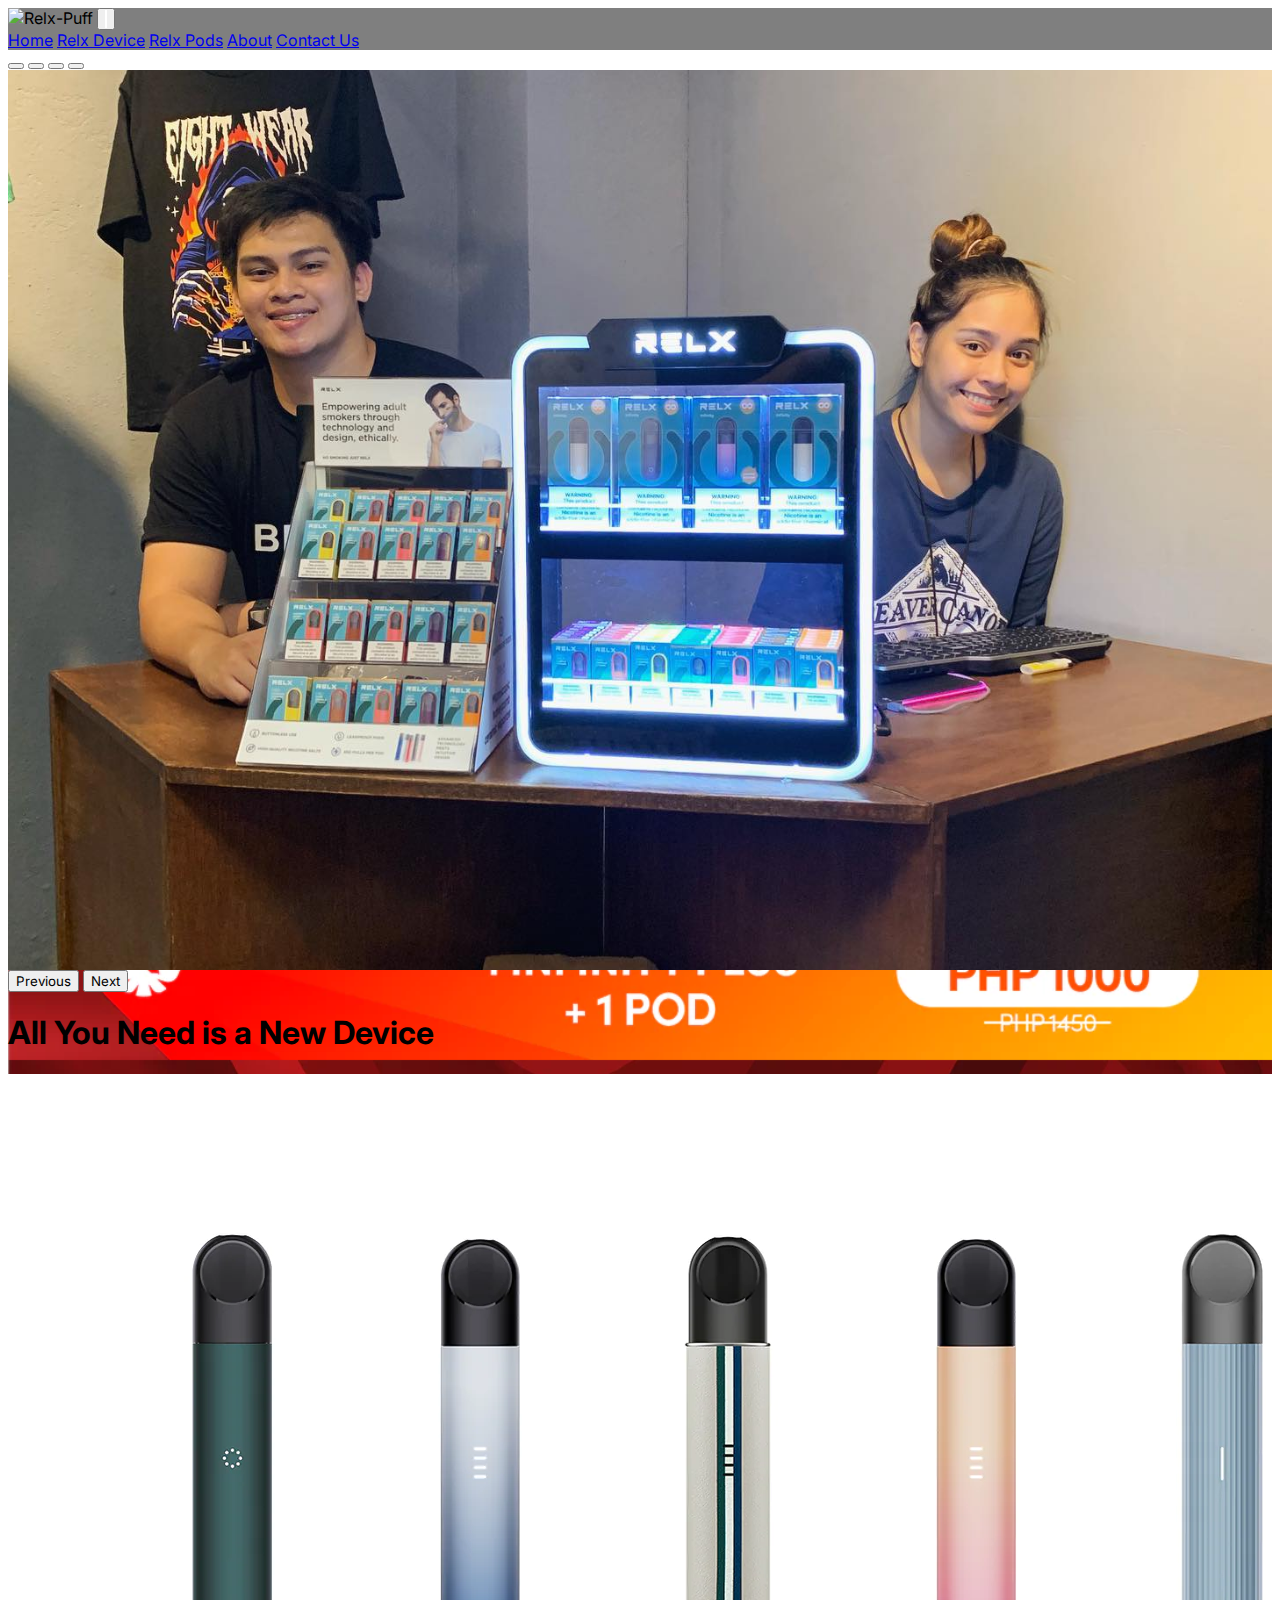
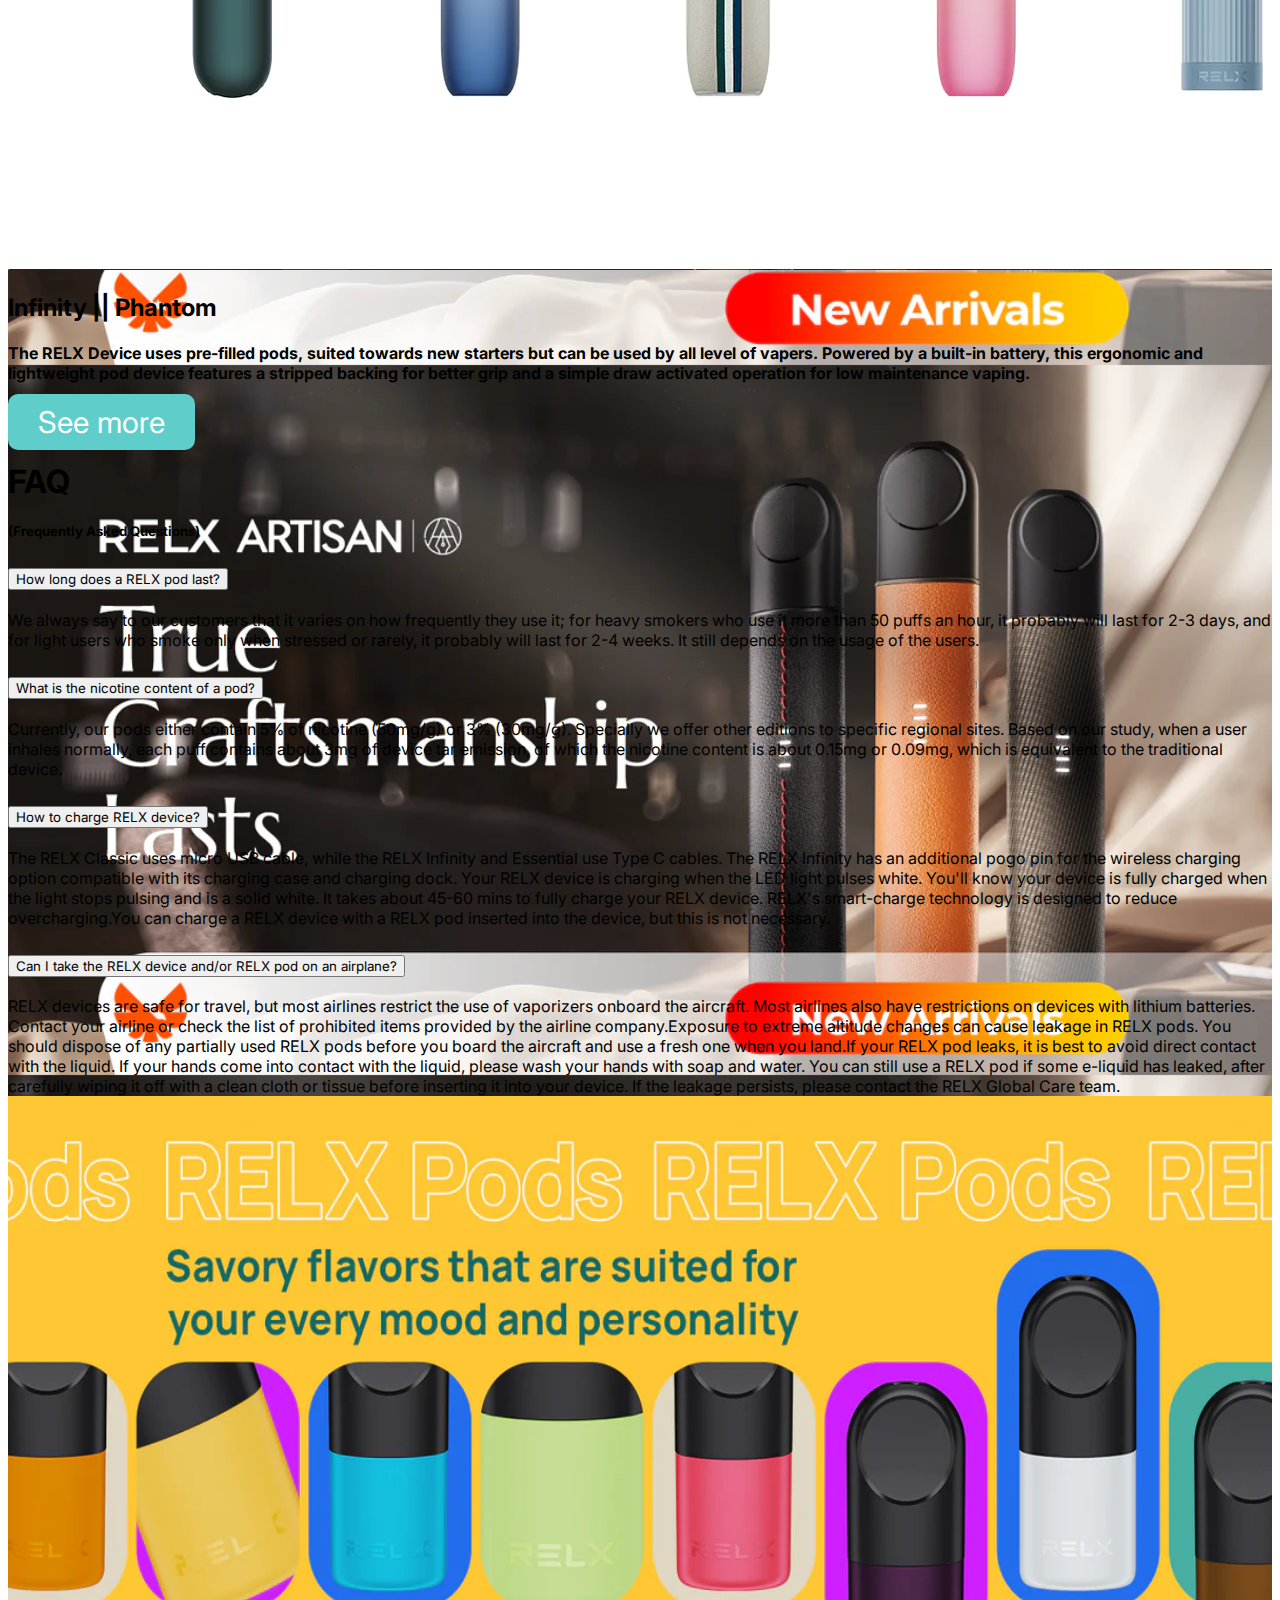
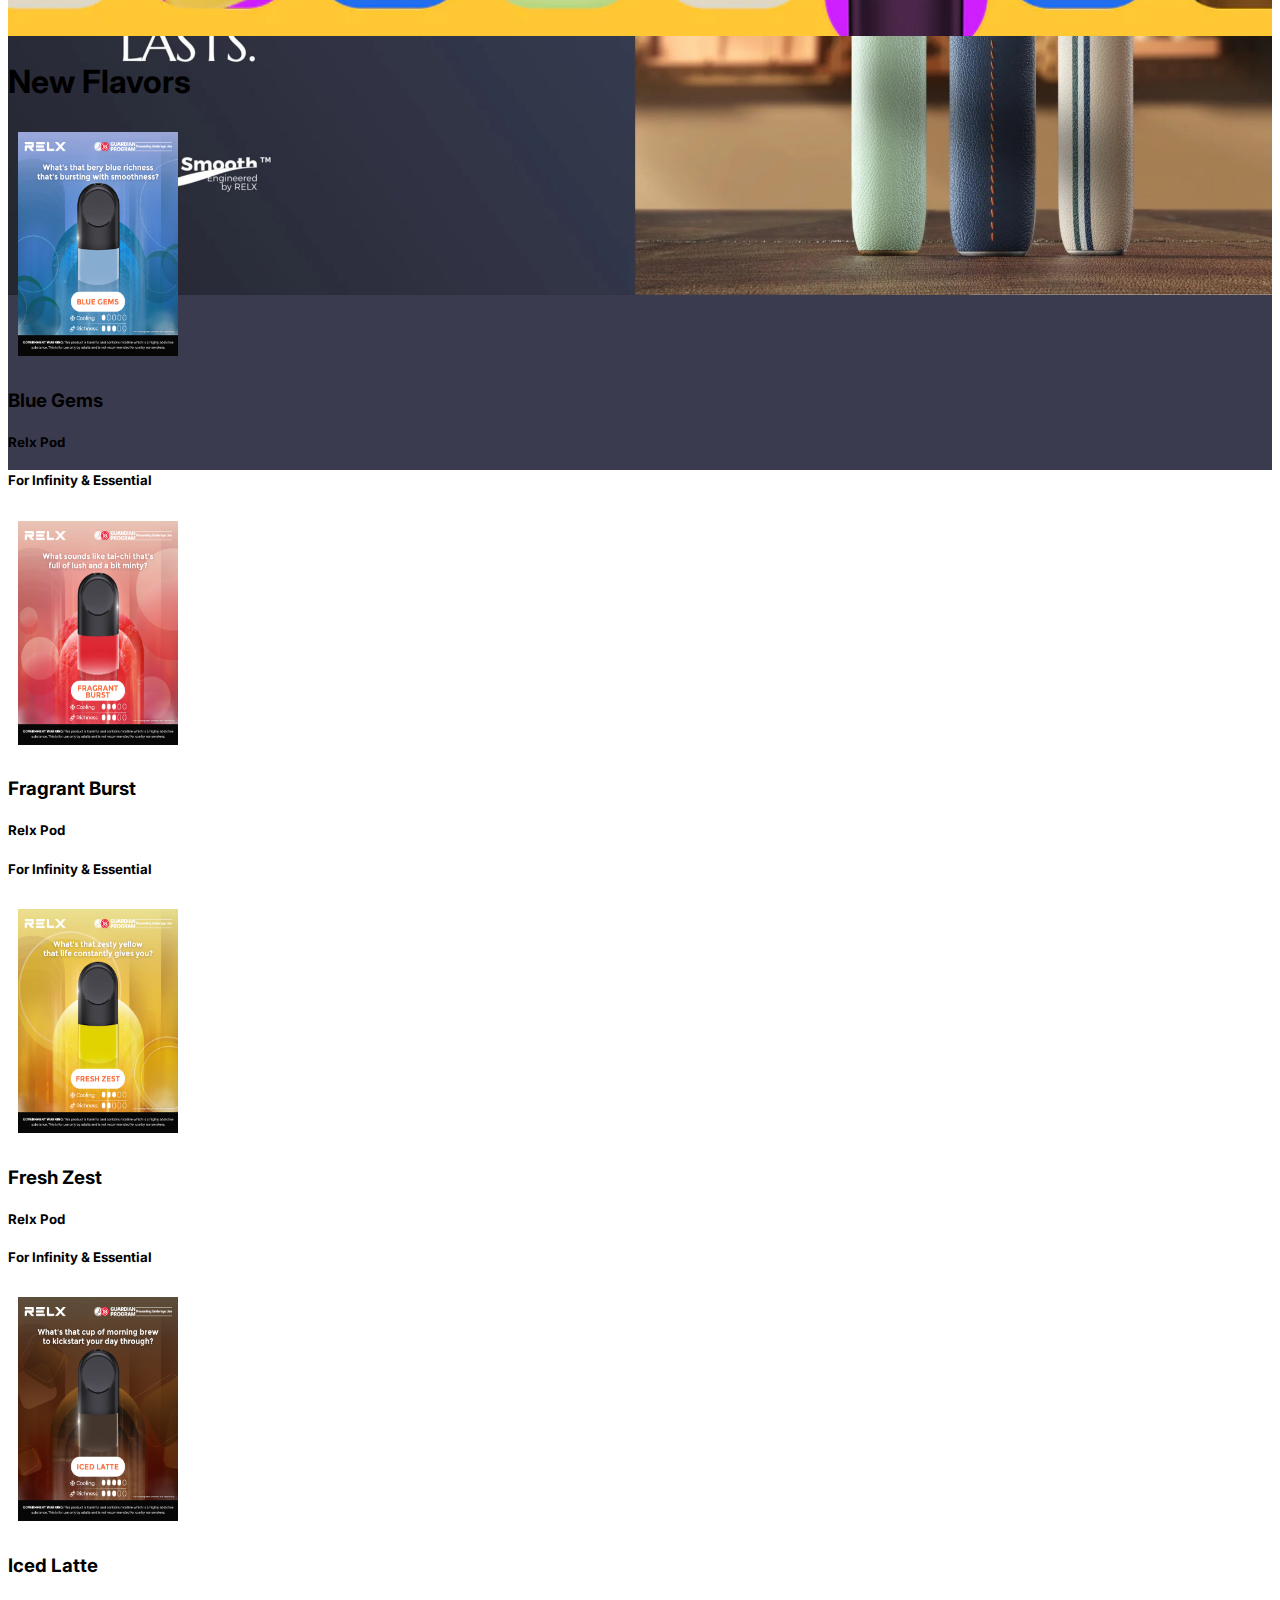
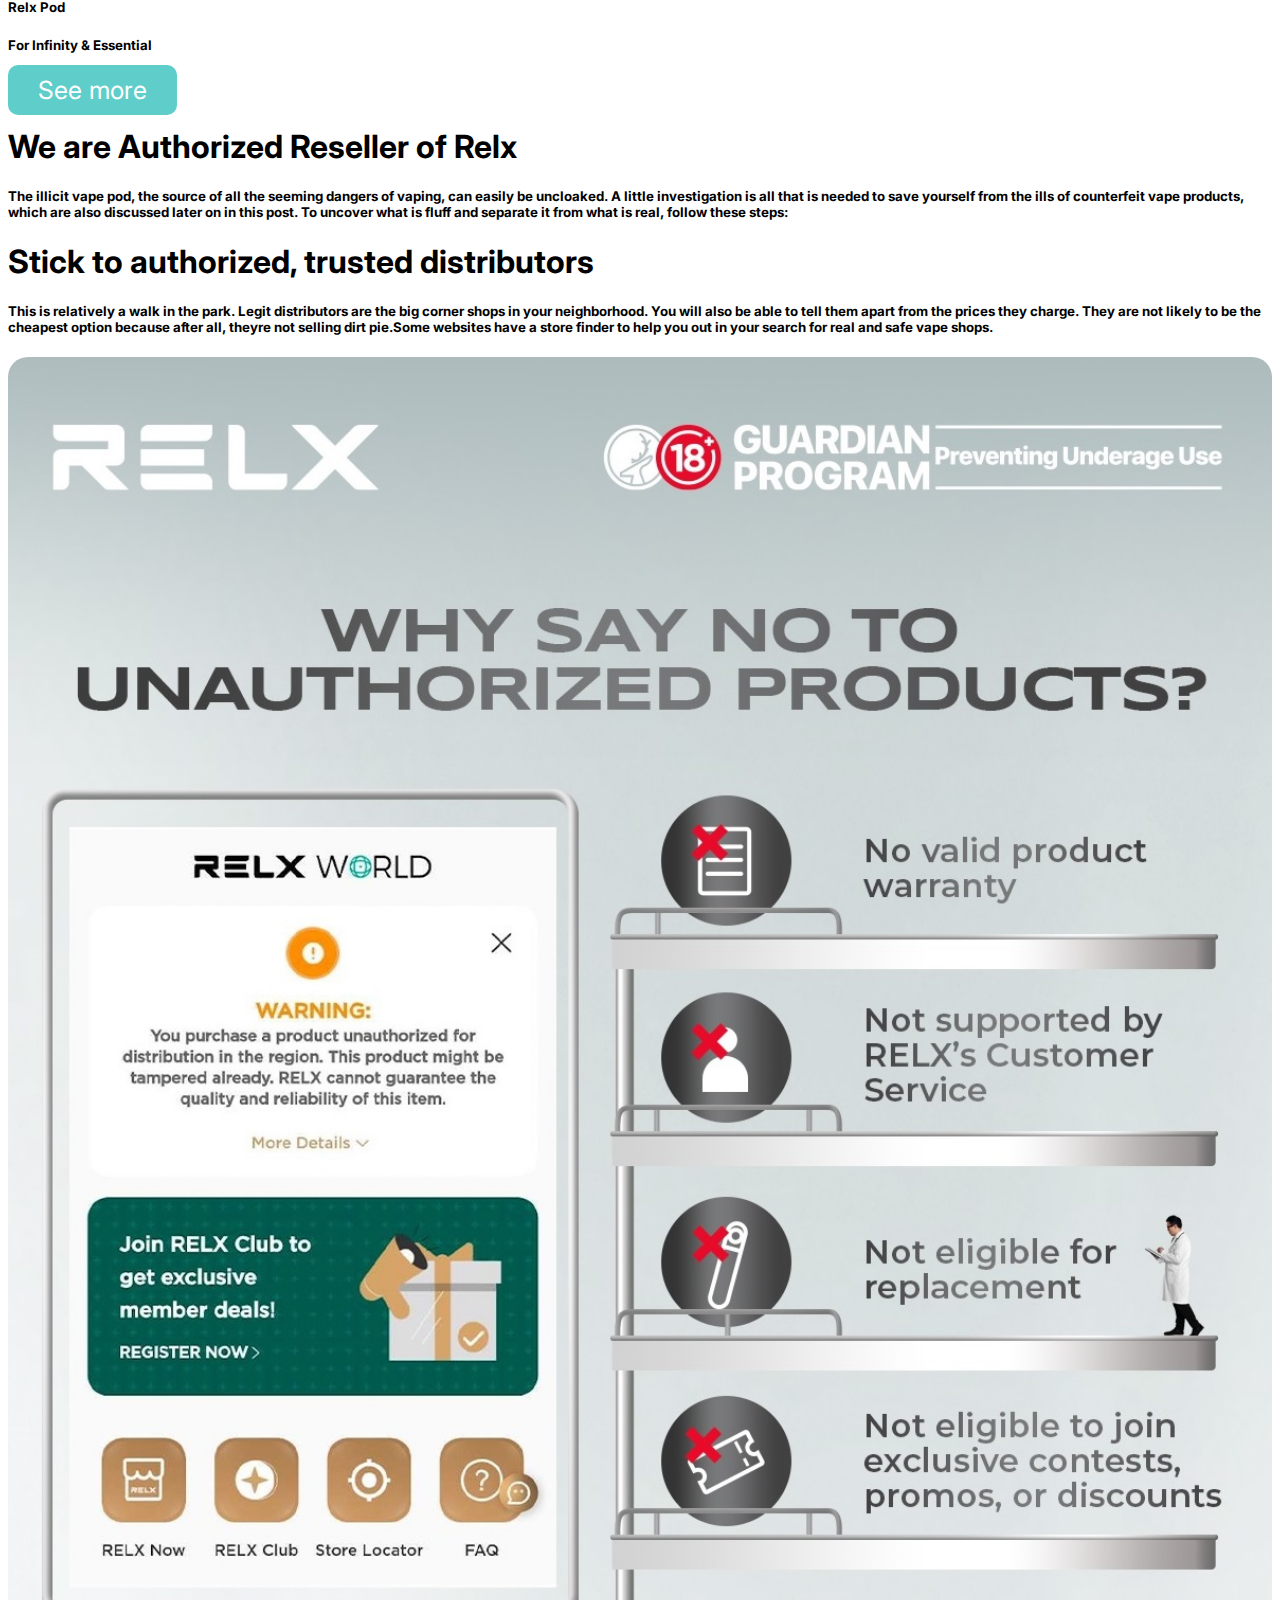
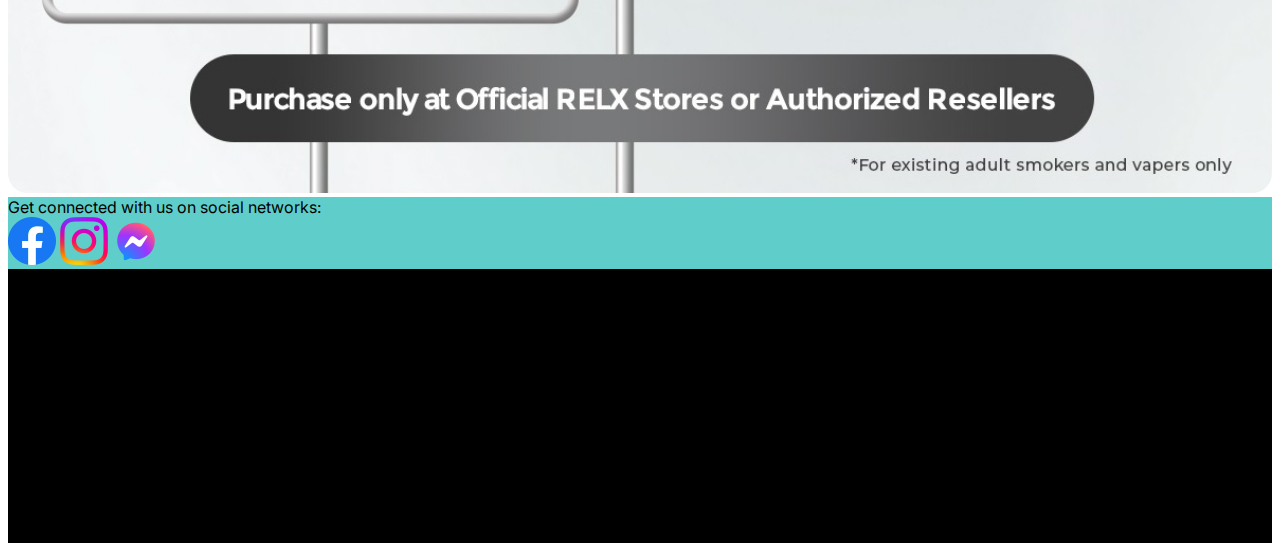
==== relx-mp1/index.html @ 37735925 "Mini project 1 1st commit" ====
<!doctype html>
<html lang="en">
  <head>
    <meta charset="utf-8">
    <meta name="viewport" content="width=device-width, initial-scale=1">
    <title>Relx Puff District</title>
    <link rel="stylesheet" href="main.css">
    <link rel="preconnect" href="https://fonts.googleapis.com">
    <link rel="preconnect" href="https://fonts.gstatic.com" crossorigin>
    <link href="https://fonts.googleapis.com/css2?family=Inter:wght@200&display=swap" rel="stylesheet">
    <link href="https://cdn.jsdelivr.net/npm/bootstrap@5.3.0-alpha1/dist/css/bootstrap.min.css" rel="stylesheet" integrity="sha384-GLhlTQ8iRABdZLl6O3oVMWSktQOp6b7In1Zl3/Jr59b6EGGoI1aFkw7cmDA6j6gD" crossorigin="anonymous">
  </head>
  <body>
      <header>
      <!-- Nav bar  -->
          <nav class="navbar navbar-expand-lg nbar fixed-top">
            <div class="container-fluid ">
              
                  <img src="/images/icons/icon.png" alt="Relx-Puff" width="300" height="70" class="d-inline-block align-text-top">
                   
                </a>
                
              <button class="navbar-toggler" type="button" data-bs-toggle="collapse" data-bs-target="#navbarNavAltMarkup" aria-controls="navbarNavAltMarkup" aria-expanded="false" aria-label="Toggle navigation">
                <span class="navbar-toggler-icon" style="border:1px solid white"></span>
              </button>
          <div class="collapse navbar-collapse" id="navbarNavAltMarkup">
            <div class="navbar-nav ms-auto fs-5 text-center ">
              <a class="nav-link active text-white mx-2" id="navhome" aria-current="page" href="#">Home</a>
              <a class="nav-link text-white mx-2" id="navdevice" href="device.html">Relx Device</a>
              <a class="nav-link text-white mx-2" id="navpods" href="pods.html">Relx Pods</a>
              <a class="nav-link text-white mx-2" id="navabout" href="about.html">About</a>
              <a class="nav-link text-white mx-2" id="navcontact" href="Contact.html">Contact Us</a>
              
            </div>
          </div>
          </div>
        </nav>
      
    </header>
  
          <!-- //Nav bar -->

 <main>

<!-- Carousel -->
  
  <div id="carouselExampleDark" class="carousel carousel-dark slide">
    <div class="carousel-indicators">
      <button type="button" data-bs-target="#carouselExampleDark" data-bs-slide-to="0" class="active" aria-current="true" aria-label="Slide 1"></button>
      <button type="button" data-bs-target="#carouselExampleDark" data-bs-slide-to="1" aria-label="Slide 2"></button>
      <button type="button" data-bs-target="#carouselExampleDark" data-bs-slide-to="2" aria-label="Slide 3"></button>
      <button type="button" data-bs-target="#carouselExampleDark" data-bs-slide-to="3" aria-label="Slide 4"></button>
    </div>
    <div class="carousel-inner">
      <div class="carousel-item active ci-1" data-bs-interval="3000">
      </div>
      <div class="carousel-item ci-2" data-bs-interval="10000">
      </div>
      <div class="carousel-item ci-3" data-bs-interval="2000">
      </div>
      <div class="carousel-item ci-4" data-bs-interval="2000">
      </div>
    </div>
    <button class="carousel-control-prev" type="button" data-bs-target="#carouselExampleDark" data-bs-slide="prev">
      <span class="carousel-control-prev-icon" aria-hidden="true"></span>
      <span class="visually-hidden">Previous</span>
    </button>
    <button class="carousel-control-next" type="button" data-bs-target="#carouselExampleDark" data-bs-slide="next">
      <span class="carousel-control-next-icon" aria-hidden="true"></span>
      <span class="visually-hidden">Next</span>
    </button>
  </div>

  <!-- Carousel -->

  <!-- Device  -->
  <section>
      <div class="container-xl device-section mt-5 pt-5">
        <h1 class="text-center px-3 fw-bold">All You Need is a New Device</h1>

        <div class="row mt-5" >
            <div class="col-12 col-xl-6 col-lg-6 md-6 py-2">
              <img src="images/background-images/devices.jpg" class="img-fluid" alt="...">
            </div>

            <div class="col-12 col-xl-6 col-lg-6 md-6">
              <div class="container text-center">
                <h2 class="text-center px-5 py-3 fw-bold">Infinity || Phantom</h2>
                <h4 class="text-center  mb-3 pb-4"> The RELX Device uses pre-filled pods, suited towards new starters but can be used by all level of vapers. Powered by a built-in battery, this ergonomic and lightweight pod device features a stripped backing for better grip and a simple draw activated operation for low maintenance vaping.  </h5>  
                <a href="device.html" class="device-link mt-5 mb-5 ">See more</a>
              </div>
            </div>
        </div>
      </div>
  </section>
<!-- //Device  -->

<!-- FAQ -->
<section>
<div class="container-xl ">
  <h1 class="text-center mt-5 fw-bold fs-1"> FAQ</h1>
  <h5 class="text-center mb-3">(Frequently Asked Questions)</h5>
  <div class="accordion accordion-flush " id="accordionFlushExample">
    <div class="accordion-item">
      <h2 class="accordion-header" id="flush-headingOne">
        <button class="accordion-button collapsed" type="button" data-bs-toggle="collapse" data-bs-target="#flush-collapseOne" aria-expanded="false" aria-controls="flush-collapseOne">
          How long does a RELX pod last?
        </button>
      </h2>
      <div id="flush-collapseOne" class="accordion-collapse collapse" aria-labelledby="flush-headingOne" data-bs-parent="#accordionFlushExample">
        <div class="accordion-body">
          We always say to our customers that it varies on how frequently they use it; for heavy smokers who use it more than 50 puffs an hour, it probably will last for 2-3 days, and for light users who smoke only when stressed or rarely, it probably will last for 2-4 weeks. It still depends on the usage of the users.        </div>
      </div>
    </div>
    <div class="accordion-item">
      <h2 class="accordion-header" id="flush-headingTwo">
        <button class="accordion-button collapsed" type="button" data-bs-toggle="collapse" data-bs-target="#flush-collapseTwo" aria-expanded="false" aria-controls="flush-collapseTwo">
          What is the nicotine content of a pod?
        </button>
      </h2>
      <div id="flush-collapseTwo" class="accordion-collapse collapse" aria-labelledby="flush-headingTwo" data-bs-parent="#accordionFlushExample">
        <div class="accordion-body">
          Currently, our pods either contain 5% of nicotine (50mg/g) or 3% (30mg/g).  Specially we offer other editions to specific regional sites. Based on our study, when a user inhales normally, each puff contains about 3mg of device tar emission, of which the nicotine content is about 0.15mg or 0.09mg, which is equivalent to the traditional device.        </div>
      </div>
    </div>
    <div class="accordion-item">
      <h2 class="accordion-header" id="flush-headingThree">
        <button class="accordion-button collapsed" type="button" data-bs-toggle="collapse" data-bs-target="#flush-collapseThree" aria-expanded="false" aria-controls="flush-collapseThree">
          How to charge RELX device?
        </button>
      </h2>
      <div id="flush-collapseThree" class="accordion-collapse collapse" aria-labelledby="flush-headingThree" data-bs-parent="#accordionFlushExample">
        <div class="accordion-body">
          The RELX Classic uses micro USB cable, while the RELX Infinity and Essential use Type C cables. The RELX Infinity has an additional pogo pin for the wireless charging option compatible with its charging case and charging dock.
          Your RELX device is charging when the LED light pulses white. You'll know your device is fully charged when the light stops pulsing and is a solid white. It takes about 45-60 mins to fully charge your RELX device. RELX's smart-charge technology is designed to reduce overcharging.You can charge a RELX device with a RELX pod inserted into the device, but this is not necessary.       
        </div>
      </div>
    </div>
    <div class="accordion-item">
      <h2 class="accordion-header" id="flush-headingTwo">
        <button class="accordion-button collapsed" type="button" data-bs-toggle="collapse" data-bs-target="#flush-collapseFour" aria-expanded="false" aria-controls="flush-collapseFour">
          Can I take the RELX device and/or RELX pod on an airplane?
        </button>
      </h2>
      <div id="flush-collapseFour" class="accordion-collapse collapse" aria-labelledby="flush-headingFour" data-bs-parent="#accordionFlushExample">
        <div class="accordion-body">

          RELX devices are safe for travel, but most airlines restrict the use of vaporizers onboard the aircraft. Most airlines also have restrictions on devices with lithium batteries. Contact your airline or check the list of prohibited items provided by the airline company.Exposure to extreme altitude changes can cause leakage in RELX pods. You should dispose of any partially used RELX pods before you board the aircraft and use a fresh one when you land.If your RELX pod leaks, it is best to avoid direct contact with the liquid. If your hands come into contact with the liquid, please wash your hands with soap and water. You can still use a RELX pod if some e-liquid has leaked, after carefully wiping it off with a clean cloth or tissue before inserting it into your device. If the leakage persists, please contact the RELX Global Care team.  </div>
    </div>
  </div>
</div>
</section>
<!-- //FAQ -->


<!-- Pods  -->
<section>

  <img src="images/background-images/podsimages.jpg" class="pods-images my-5 mb-4 mt-5">
    <div class="container-xl mt-5 text-center">
      <h1 class="fw-bold mb-5 mt-5">New Flavors</h1>
      <div class="row text-center homepods-img">
        <div class=" col-6 col-md-3 ">
          <img src="images/pods-images/pod-bluegem.jpg" alt="">
          <h3 class="fs-2 p-2 fw-bold mt-3"> Blue Gems</h5>
          <h5>Relx Pod</h5>
          <h5> For Infinity & Essential</h5>
        </div>
        <div class="col-6  col-md-3 ">
          <img src="images/pods-images/pod-fragrant.jpg" class="img-sm" alt="">
          <h3 class="fs-2 p-2 fw-bold mt-3"> Fragrant Burst</h5>
            <h5>Relx Pod</h5>
            <h5> For Infinity & Essential</h5>
        </div>
        <div class="col-6  col-md-3 ">
          <img src="images/pods-images/pod-fresh-zest.jpg" alt="">
          <h3 class="fs-2 p-2 fw-bold mt-3">Fresh Zest</h5>
            <h5>Relx Pod</h5>
            <h5> For Infinity & Essential</h5>
        </div>
        <div class="col-6  col-md-3 mb-5">
          <img src="images/pods-images/pod-latte.jpg" alt="">
          <h3 class="fs-2 p-2 fw-bold mt-3"> Iced Latte</h5>
            <h5>Relx Pod</h5>
            <h5> For Infinity & Essential</h5>
        </div>

        
      </div>
      <div></div>
      <a href="pods.html" class="pod-link text-center">See more</a>
    </div>
</section>


<!-- pod  authorized section -->
<section>
  <div class="container-xl   pod-section">
    <div class="row mt-3 " >
        <div class="col-12 col-xl-6 col-lg-6 md-6">
          <div class="container  mt-5">
            <h1 class="text-center px-5 py-3 fw-bold mt-5">We are Authorized Reseller of Relx </h1>
            <h5 class="  mb-5 pb-4 mt-3"> The illicit vape pod, the source of all the seeming dangers of vaping, can easily be uncloaked. A little investigation is all that is needed to save yourself from the ills of counterfeit vape products, which are also discussed later on in this post. To uncover what is fluff and separate it from what is real, follow these steps: </h5> 
              <h1 class="fw-bold mb-5 text-center">Stick to authorized, trusted distributors</h1> 
              <h5>This is relatively a walk in the park. Legit distributors are the big corner shops in your neighborhood. You will also be able to tell them apart from the prices they charge. They are not likely to be the cheapest option because after all, theyre not selling dirt pie.Some websites have a store finder to help you out in your search for real and safe vape shops.</h5>
            
          </div>
        </div>
        
        <div class="col-12 col-xl-6 col-lg-6 md-6 py-2 mt-5">
          <img src="images/background-images/car3.jpg" class="img-fluid" alt="...">
        </div>

        
    </div>
  </div>
</section>

<!-- //Pods -->

</main>

<!-- Footer -->
  <footer class="text-center text-lg-start text-white mt-5" style="background-color:#000000">
    <section class="p-3 px-5" style="background-color: #5fceca">
      <div class="row">
      <div class="col-sm-6">
        <span class="fs-4">Get connected with us on social networks:</span>
      </div>
      <div class="col-sm-6 text-end ">
        <a href="https://www.facebook.com/relxpuffdistrict " target="_blank" class="text-white me-4"><img src="images/icons/fblogo.png" alt=""></a>
        <a href= "https://www.instagram.com/relxdistrict_ph/" target="_blank" class="text-white me-4"><img src="images/icons/instagramlogo.png" alt=""></a>
        <a href="https://www.messenger.com/t/102656785331823" target="_blank" class="text-white me-4"><img src="images/icons/messengerlogo.png" alt=""></a>
      </div>
    </div>
    </section>


    <section>
      <div class="container-sm footerbg">
        <div class="row">
          <div class="col-sm-6 col text-center pt-5">
            <h4>Location</h4>
            <p>Sampaguita St,Pembo Makati, 1217 Metro Manila</p> 
            <p>Inside Bite Lane Food Hub</p>
            <h5></h5>
          </div>
          <div class="col-sm-6 text-center pt-5">
            <h4>Contact</h4>
            <p> pobladorjohncen@gmail.com</p>
            <p>(63+)9913859901</p>
          </div>
        </div>
    <div class="text-center p-3">
   <span class="text-secondary">|| Smoke Moderately ||</span>
    </div>

  </footer>







<script src="https://cdn.jsdelivr.net/npm/bootstrap@5.3.0-alpha1/dist/js/bootstrap.bundle.min.js" integrity="sha384-w76AqPfDkMBDXo30jS1Sgez6pr3x5MlQ1ZAGC+nuZB+EYdgRZgiwxhTBTkF7CXvN" crossorigin="anonymous"></script>

</body>
</html>
---- relx-mp1/main.css ----
*{
    font-family: 'Inter', sans-serif;
}

.nbar{
    background-color: rgba(0, 0, 0, 0.5);
}

.nav-link:hover{

    background-color: #5fceca;
    font-size: 25px;
    border-radius: 15px;
    
}

.navbrandtext{
    font-family: Cambria, Cochin, Georgia, Times, 'Times New Roman', serif;
}


.carousel-inner{
    height: 100vh;
    width: 100%;
}
.carousel-inner img{
   margin: auto;
   width: 100%;
   background-size: cover;
}


.ci-1,.ci-2,.ci-3,.ci-4 {
    height: 100vh;
    background-position: center;
  
}
.ci-1{
    background-image: url(images/background-images/banner.jpg);
    background-size: cover;
  
}
.ci-2{
    background-image: url(images/background-images/infitinityplus1pod.jpg);
    background-size: contain;
   
}
.ci-3{
    background-image: url(images/background-images/craftmanship.jpg);
    background-size: contain;
}
.ci-4{
    background-image: url(images/background-images/banner1.jpeg);
    background-size: contain;
    background-repeat: no-repeat;
    background-color: rgb(59, 59, 79);
}

.device-section{
    margin:0;
    width: 100%;
}

.device-link{
    background-color: #5fceca;
    font-size: 30px;
    padding: 10px 30px;
    color: white;
    text-decoration: none;
    border-radius: 10px;
    
}

.pods-images{
    height: 60vh;
    width:100%;
    margin:0;
    padding: 0;
}

.homepods-img img{
    height: 14em;
    width: 10em;
    padding: 10px;
    
}

.pod-link{
    background-color: #5fceca;
    font-size: 25px;
    padding: 10px 30px;
    color: white;
    text-decoration: none;
    border-radius: 10px;
    
}


.devicepage-head {
    background-image: url(images/background-images/device-web-img.webp);
    background-position: center;
    background-size: cover;
    height: 60vh;
    text-align: center;
 
}

.devicepage-head h1{
    font-weight: bold;
    font-size: 6rem;
    font-family:Verdana, Geneva, Tahoma, sans-serif;
    padding-top:8%;
}

.breadcrumb-item{
    text-decoration: none;
    font-size: 20px;
    
}

.pods-headimg{
    width: 100%;
    object-fit: cover;
}

.podcase-img{
 
  width: 100%;
  overflow: hidden;
  border-radius: 30px;
  margin-top: 20px;
}




.about-main h1{
    padding:20px 0;
    font-size: 50px;
    font-weight: bold;
}

.content-about img,.content-relx img{
    object-fit: cover;
  object-position: center;
    width: 100%;
    border-radius:15px;
    height: 80vh;
    overflow: hidden;
}



.pod-section img{
    border-radius: 20px;
    width: 100%;

}

.lookingFor img{
    height: 30vh;
}

.phoneCall,.liveChat, .eMail{
    background-position: center;
    background-size: cover;
    height: 100vh;
    width: 100%;
   
}



.phoneCall{
    background-image:linear-gradient(rgba(255, 255, 255, 0.3),rgba(255, 255, 255, 0.7)), url(images/background-images/phonecall.jpeg);
    
}

.phoneCall h1{
    margin-top: 20vh;
    font-size: 40px;
    font-weight: bold;
    
}
.liveChat{
    background-image:linear-gradient(rgba(255, 255, 255, 0.3),rgba(255, 255, 255, 0.7)),  url(images/background-images/livechat.jpeg);
}
.eMail{
    background-image:linear-gradient(rgba(255, 255, 255, 0.3),rgba(255, 255, 255, 0.7)),  url(images/background-images/email.jpeg);
}
.contact-page {  
   text-align: center;
}
.liveChat img,.eMail img{  
    margin-top: 40vh;
    height: 70px;  
}

.phoneCall img{
    margin-top: 15vh;
    height: 70px;
}
/* Scroll bar */

::-webkit-scrollbar{
    width: 15px;
}

::-webkit-scrollbar-track{
    background:#d1e5ff;
}

::-webkit-scrollbar-thumb{
    background: linear-gradient(#5fceca,#ffc734);
}
@media only screen and (max-width: 820px) {
    .ci-1{
        background-size: cover;
        background-image: url(images/background-images/car2.jpg);
    }
    .ci-2{
       background-size:cover;
        background-image: url(images/background-images/mb5.jpg);
        border-radius: 10px;
    }

    .ci-3{
        background-size:cover;
        background-image: url(images/background-images/mb4.jpg);
    }

    .ci-4{
        background-image: url(images/background-images/infitinityplus1pod.jpg);
        background-size: cover;
    }
    .device-link{
        font-size: 25px;
        
    }
    .pods-images{
       height: 30vh;
       width: 100%;
    
    }
    .devicepage-head h1{
        padding-top:45%;
        font-size: 40px ;
        font-weight: bolder;
    }
    .devicepage-head {
       
        width: 100%;
        background-size: cover;
        height:35vh;
      
     
    }
    .pods-headimg{
        height: 50vh;
        width: 100%;
        object-fit: cover;
        
    }

    .phoneCall h1{
        visibility: hidden;
    }

 
    
}
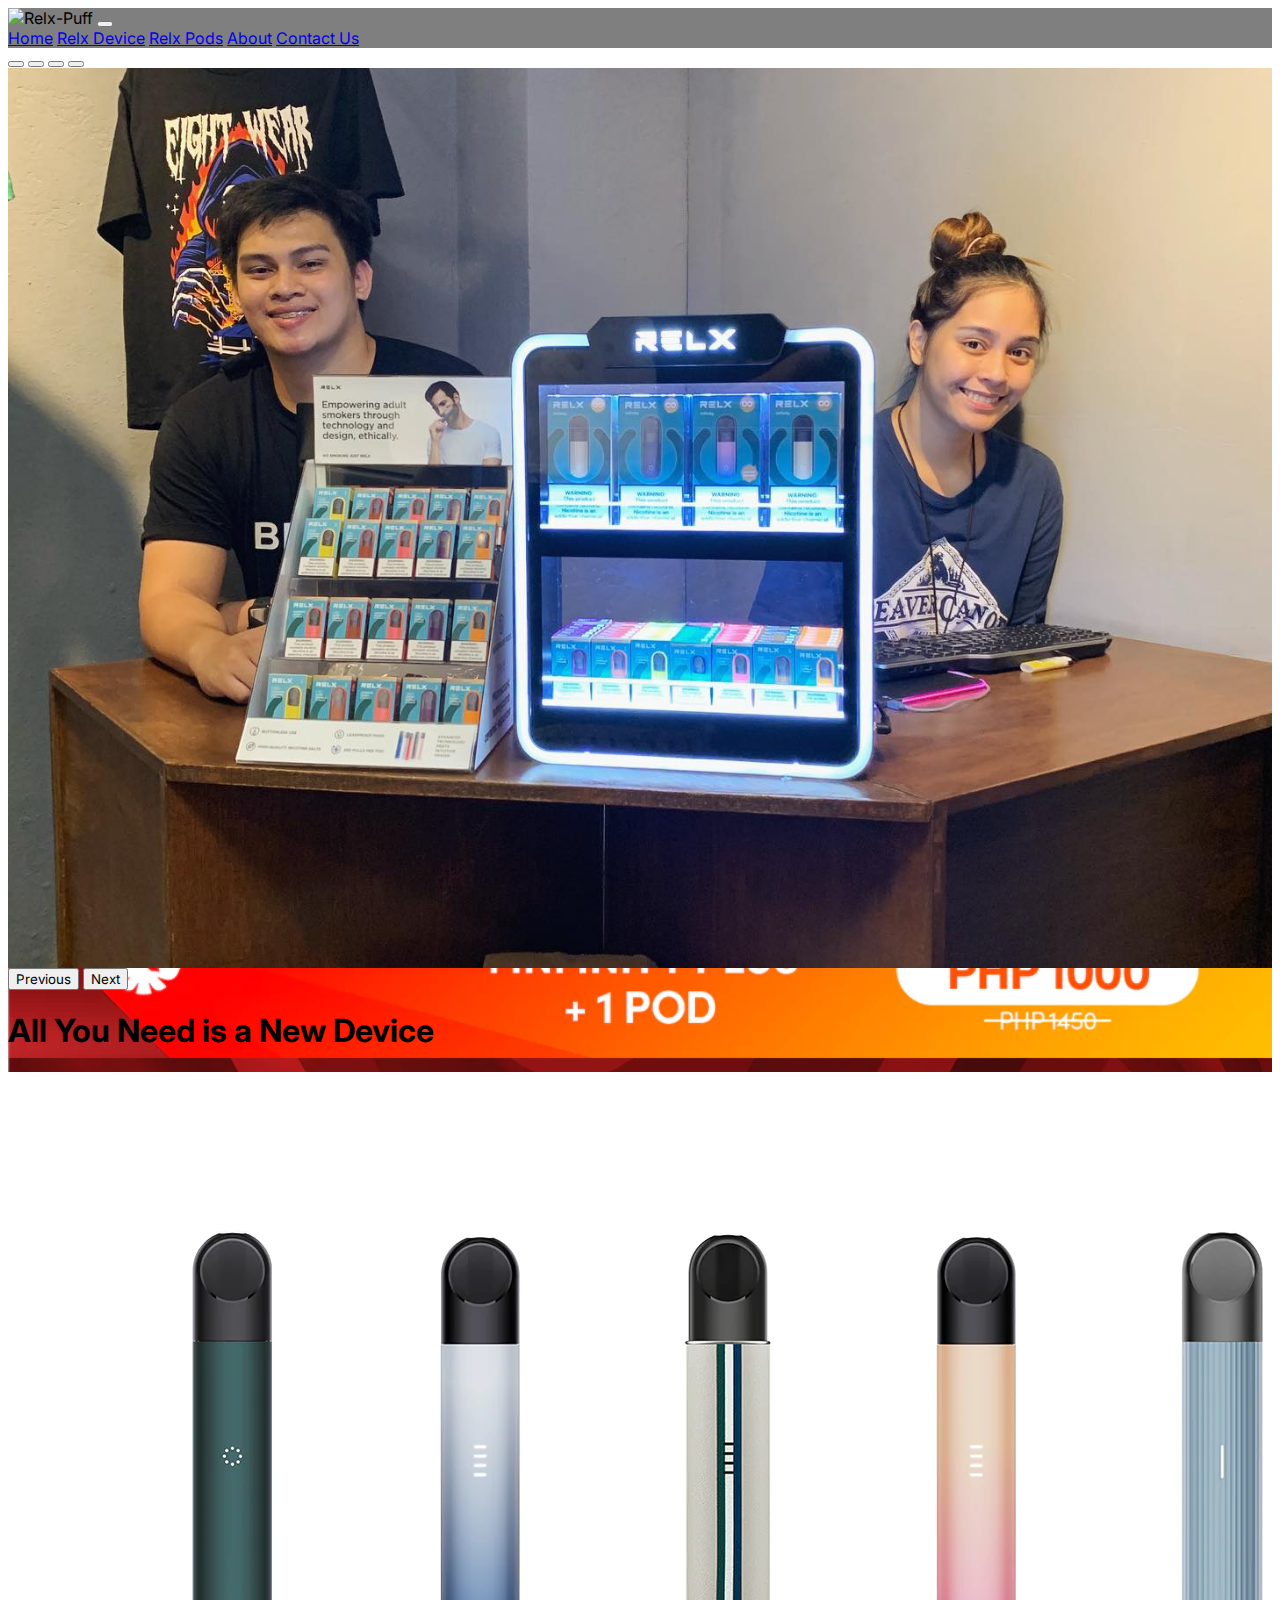
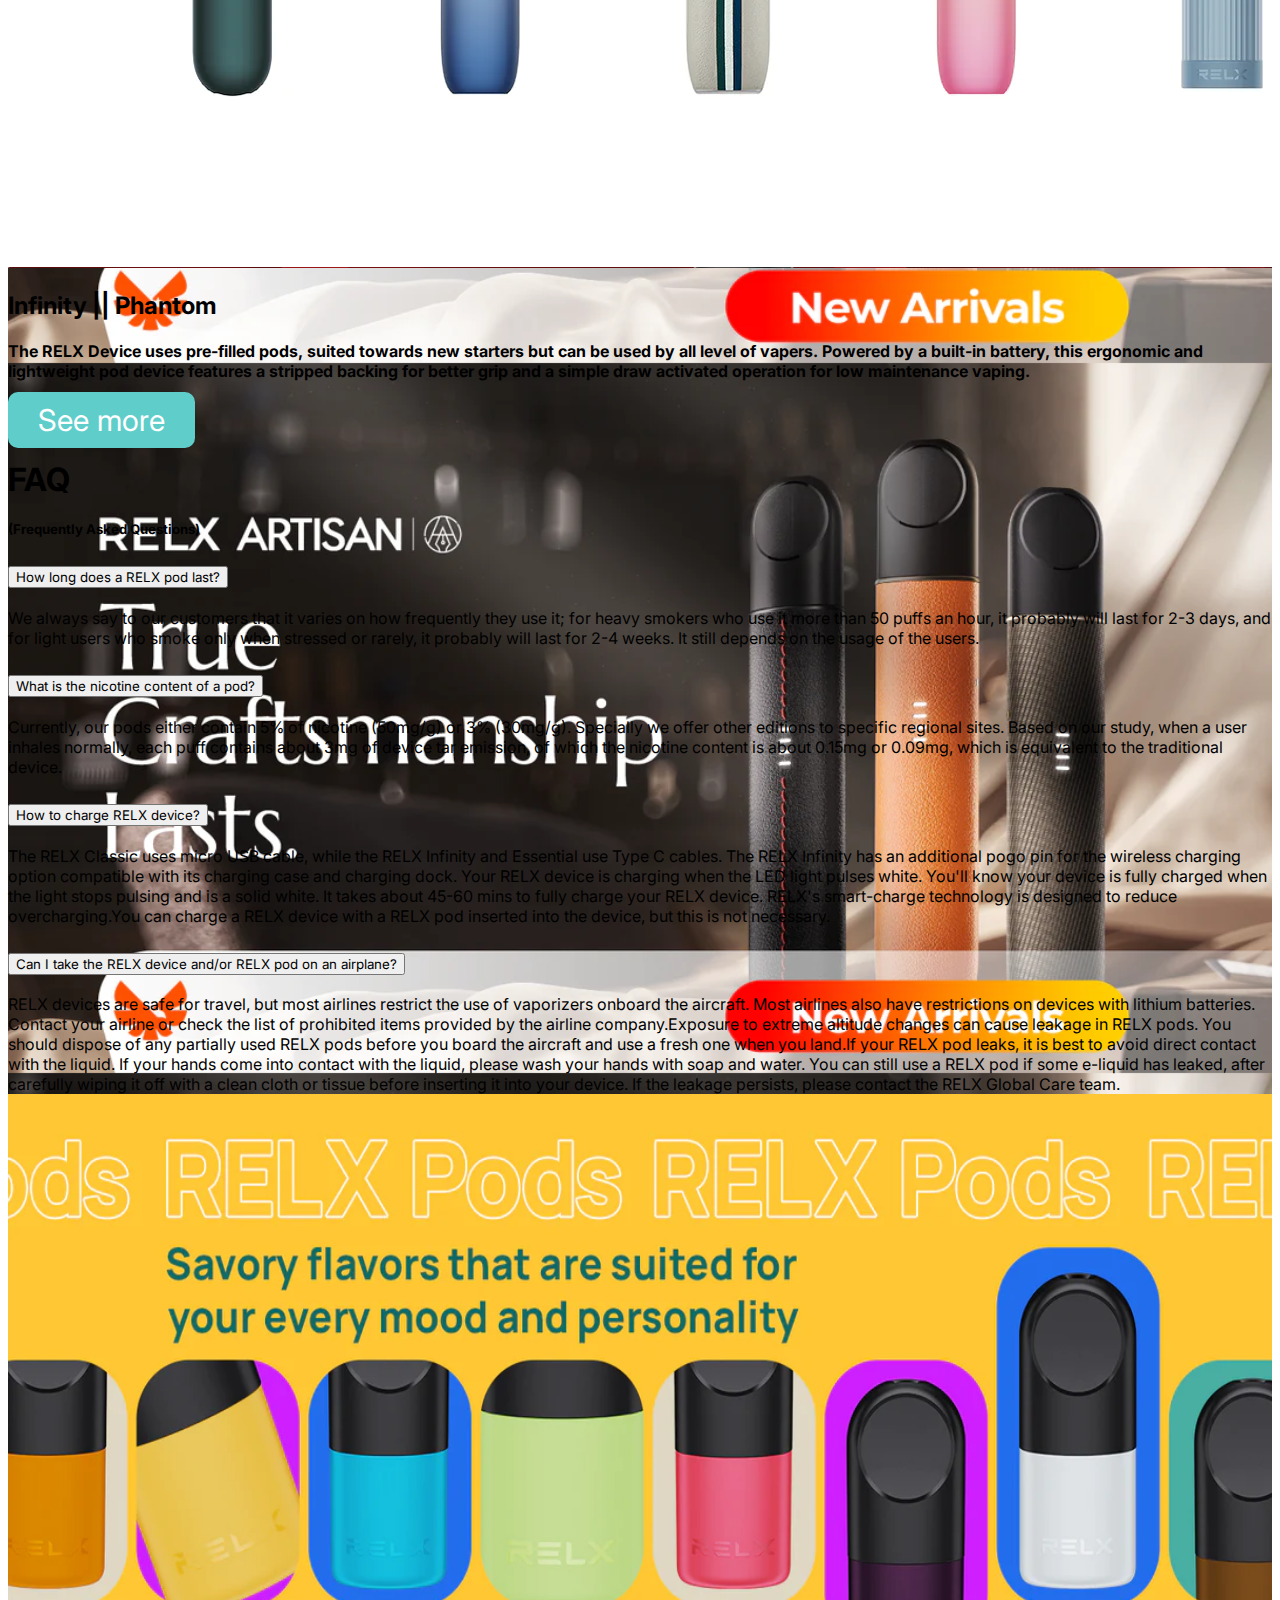
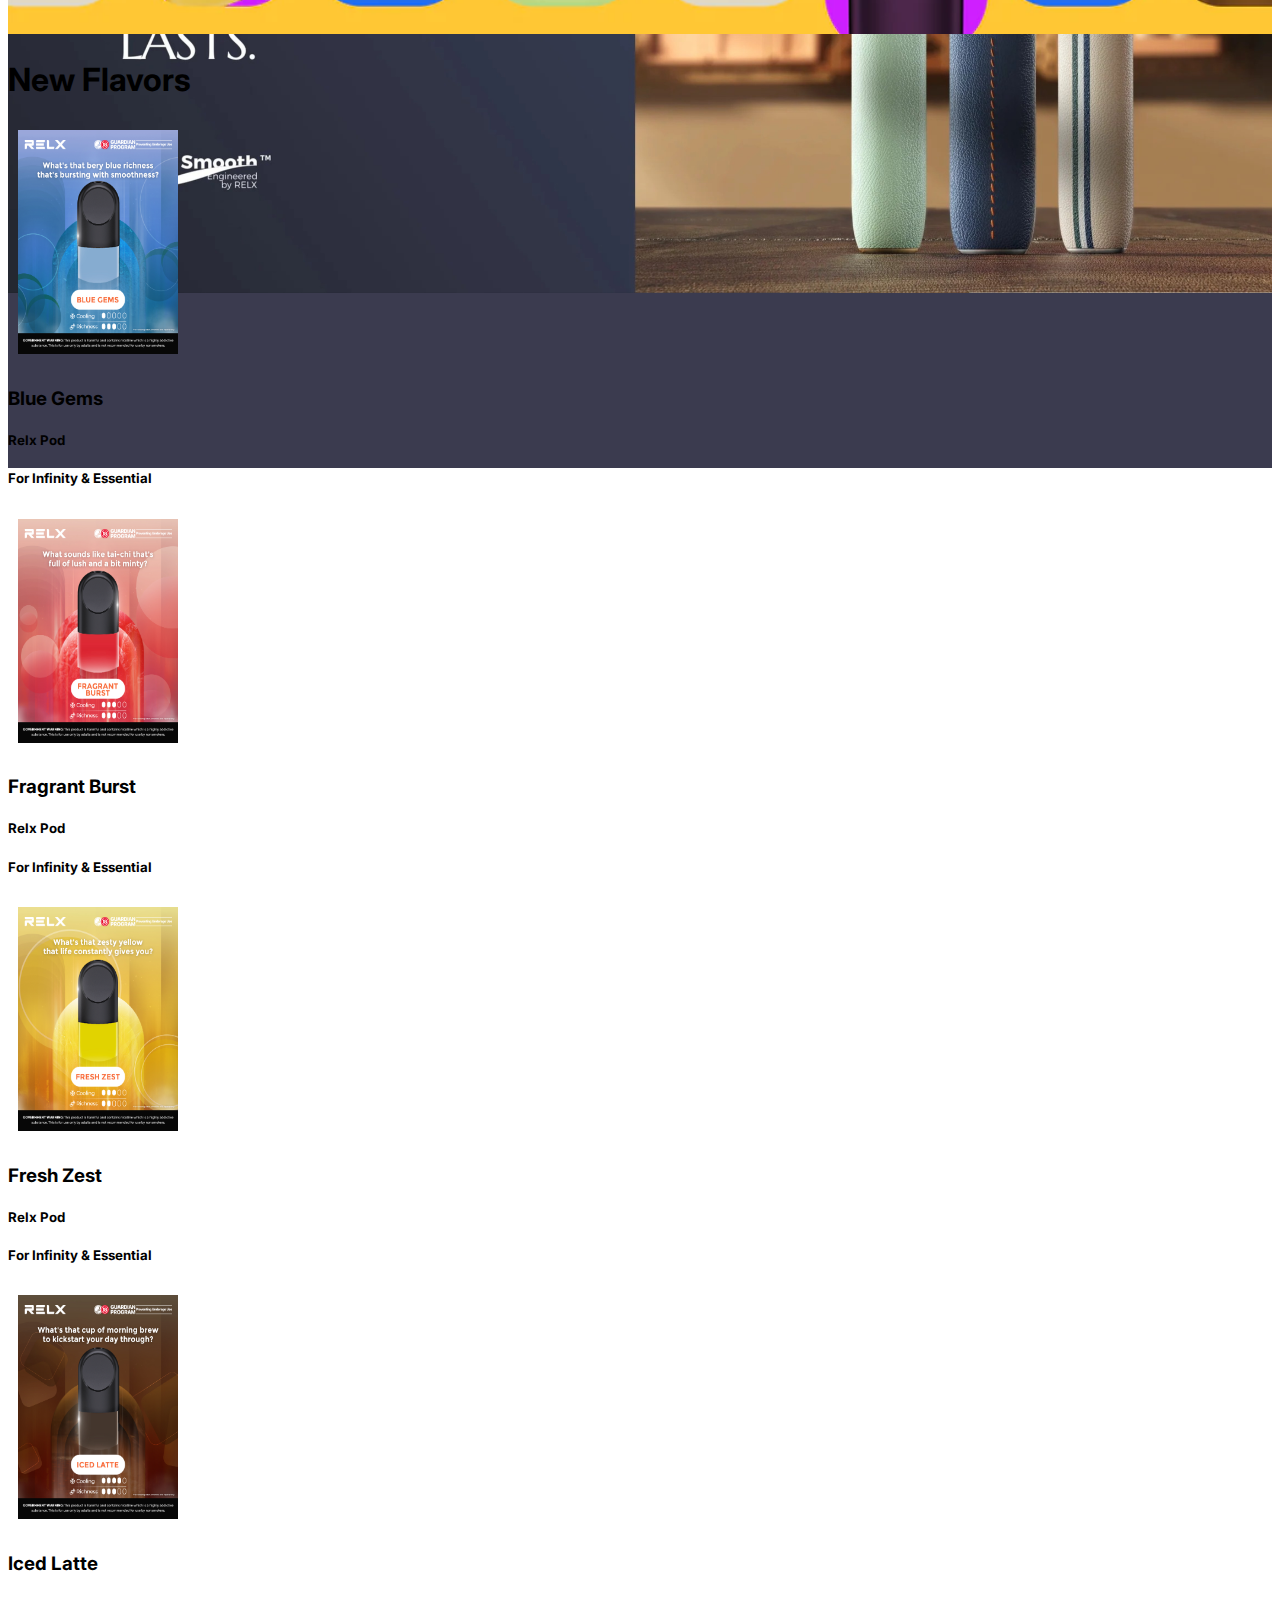
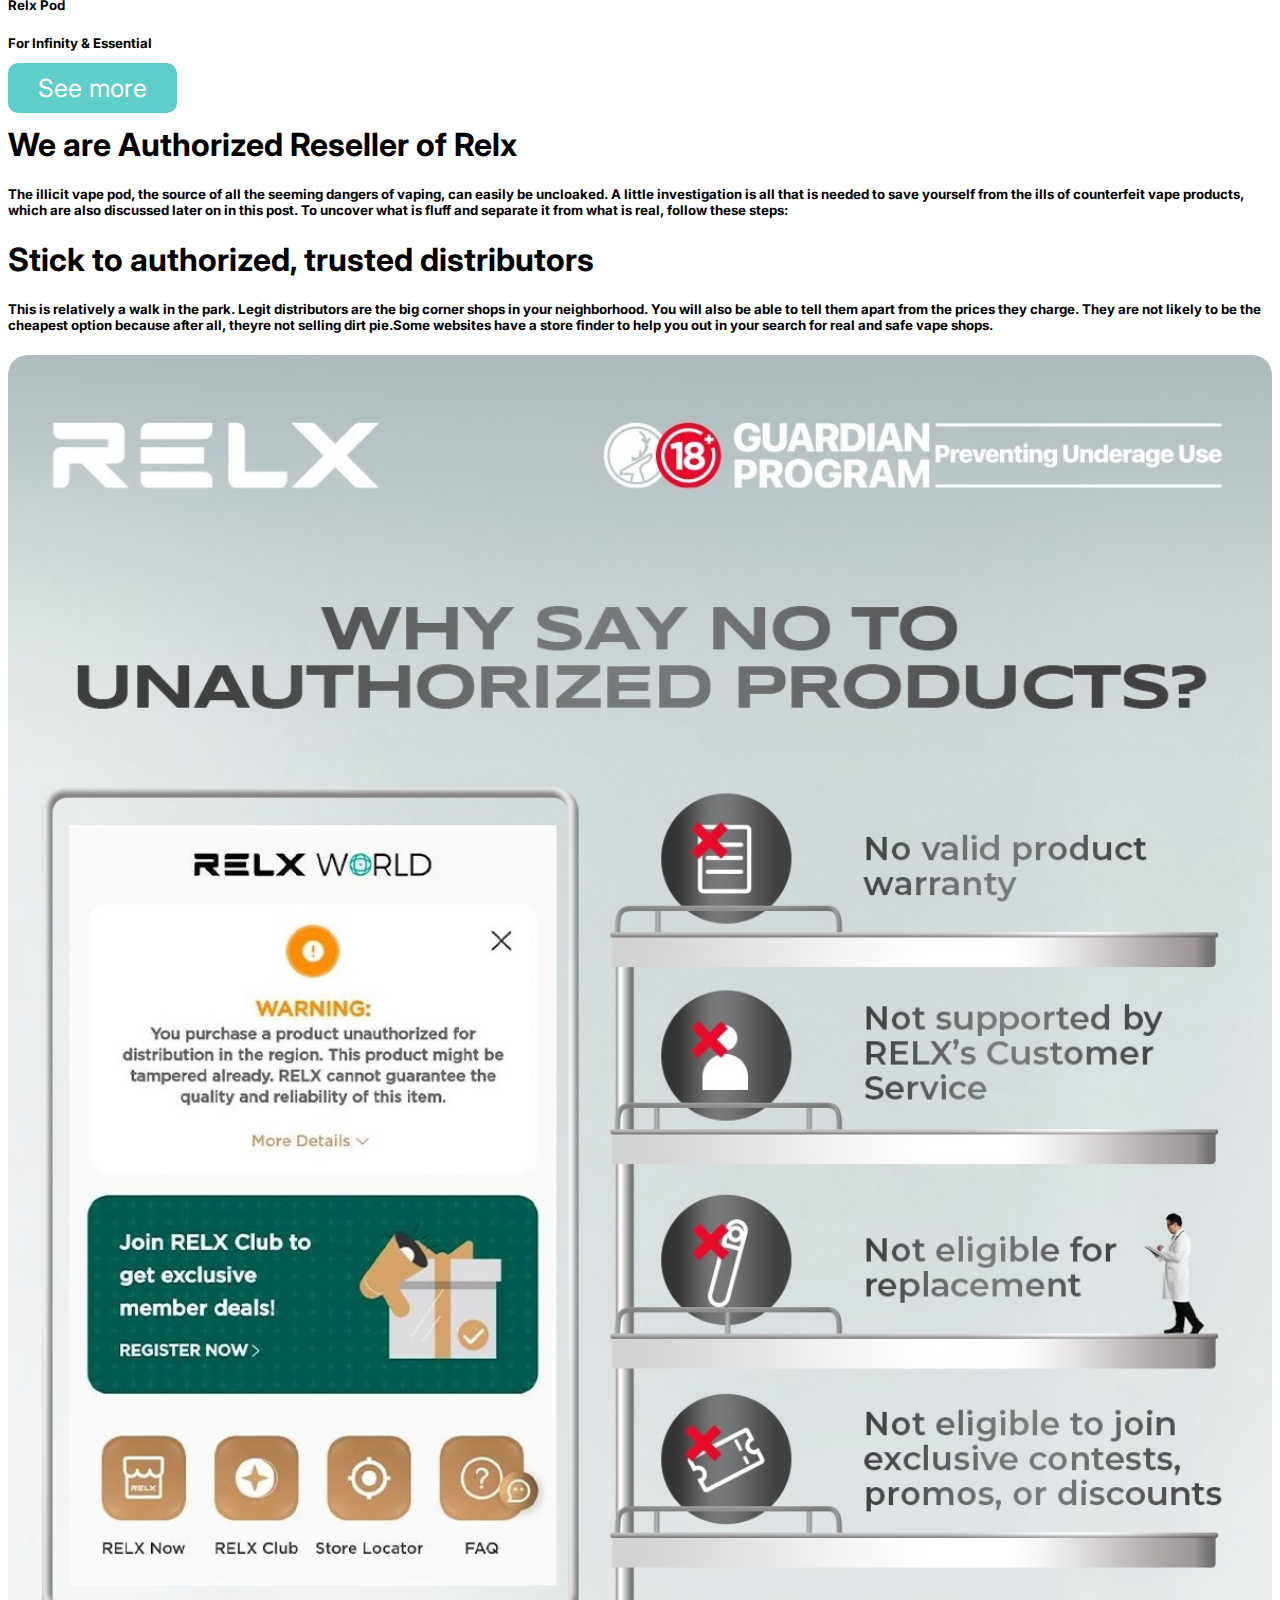
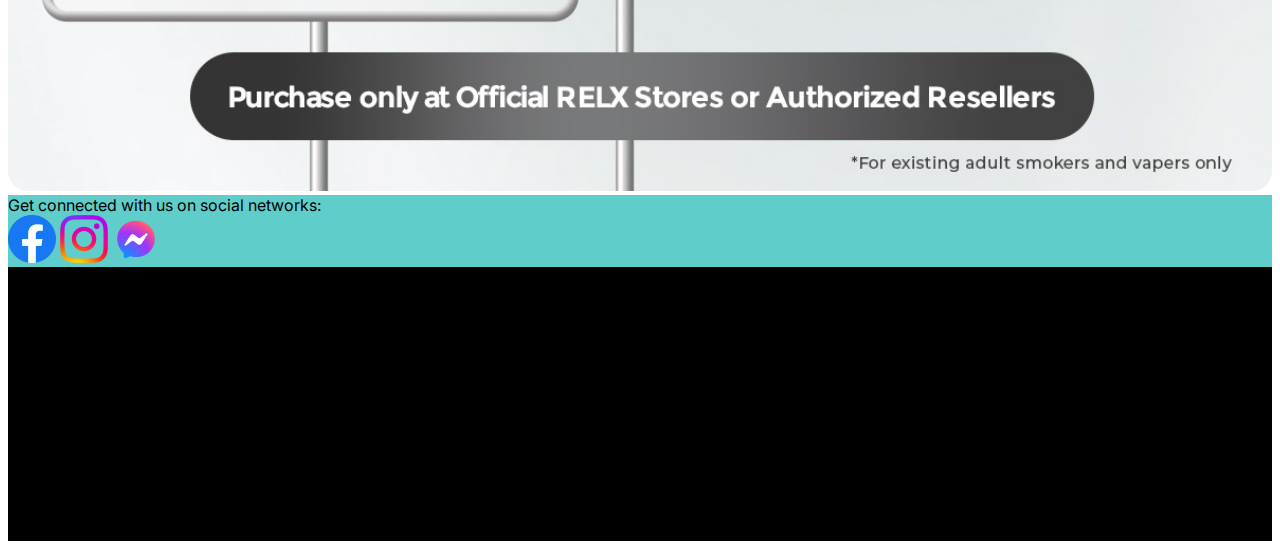
==== commit 823904e7: "2nd commit mp1" ====
--- a/relx-mp1/index.html
+++ b/relx-mp1/index.html
@@ -21,7 +21,7 @@
                 </a>
                 
               <button class="navbar-toggler" type="button" data-bs-toggle="collapse" data-bs-target="#navbarNavAltMarkup" aria-controls="navbarNavAltMarkup" aria-expanded="false" aria-label="Toggle navigation">
-                <span class="navbar-toggler-icon" style="border:1px solid white"></span>
+                <span class="navbar-toggler-icon"></span>
               </button>
           <div class="collapse navbar-collapse" id="navbarNavAltMarkup">
             <div class="navbar-nav ms-auto fs-5 text-center ">
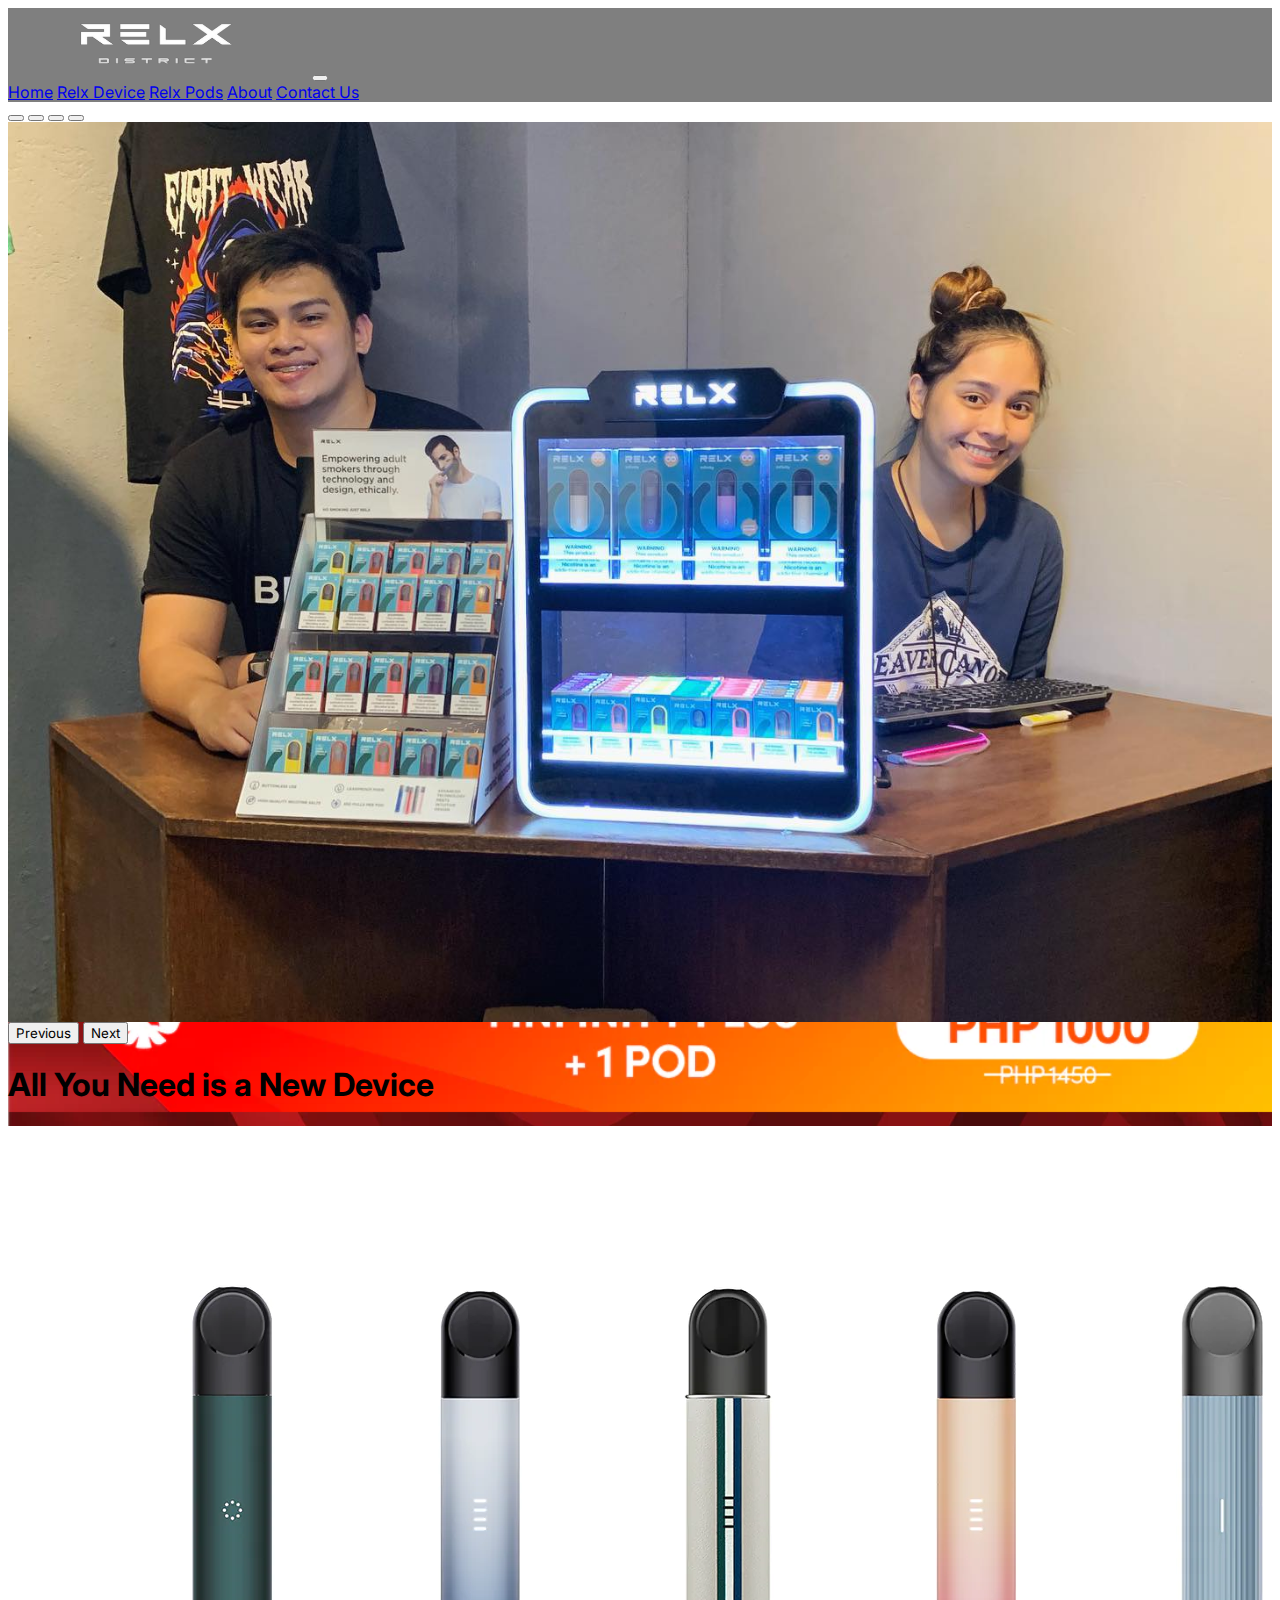
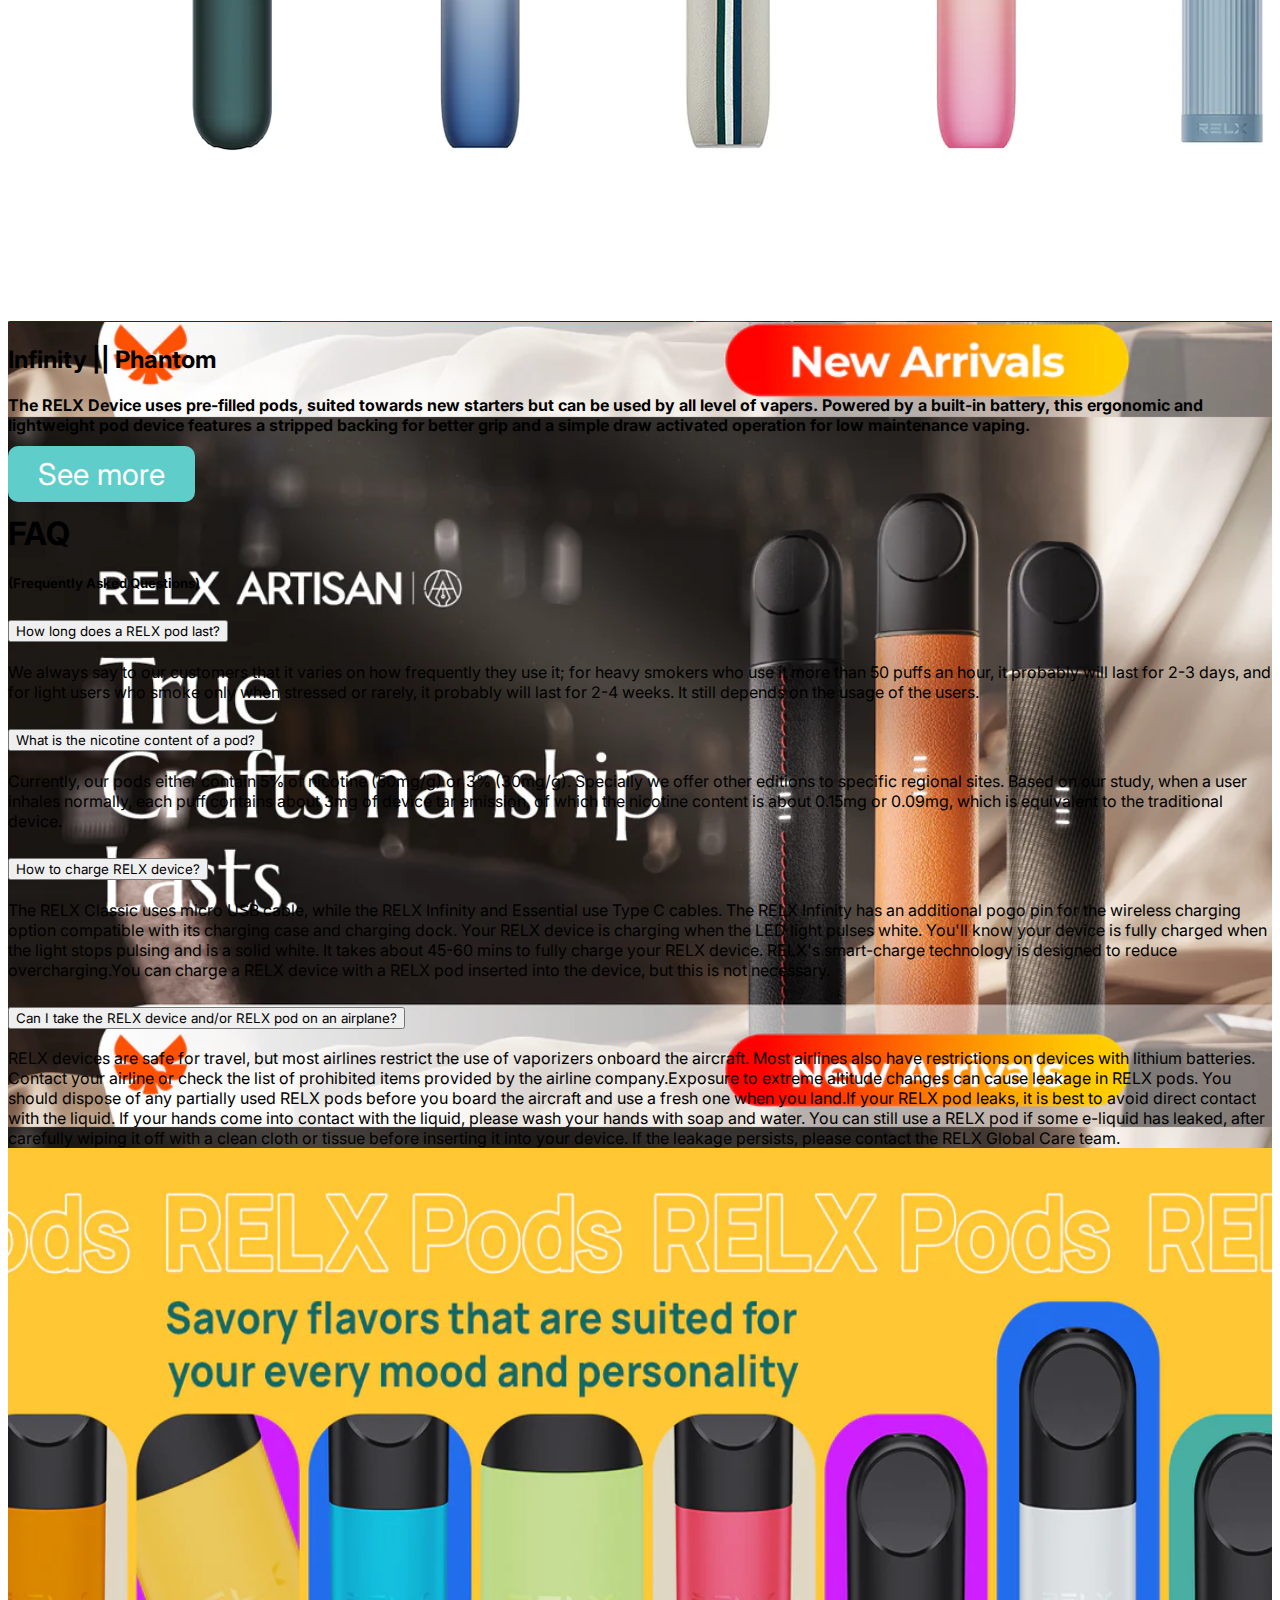
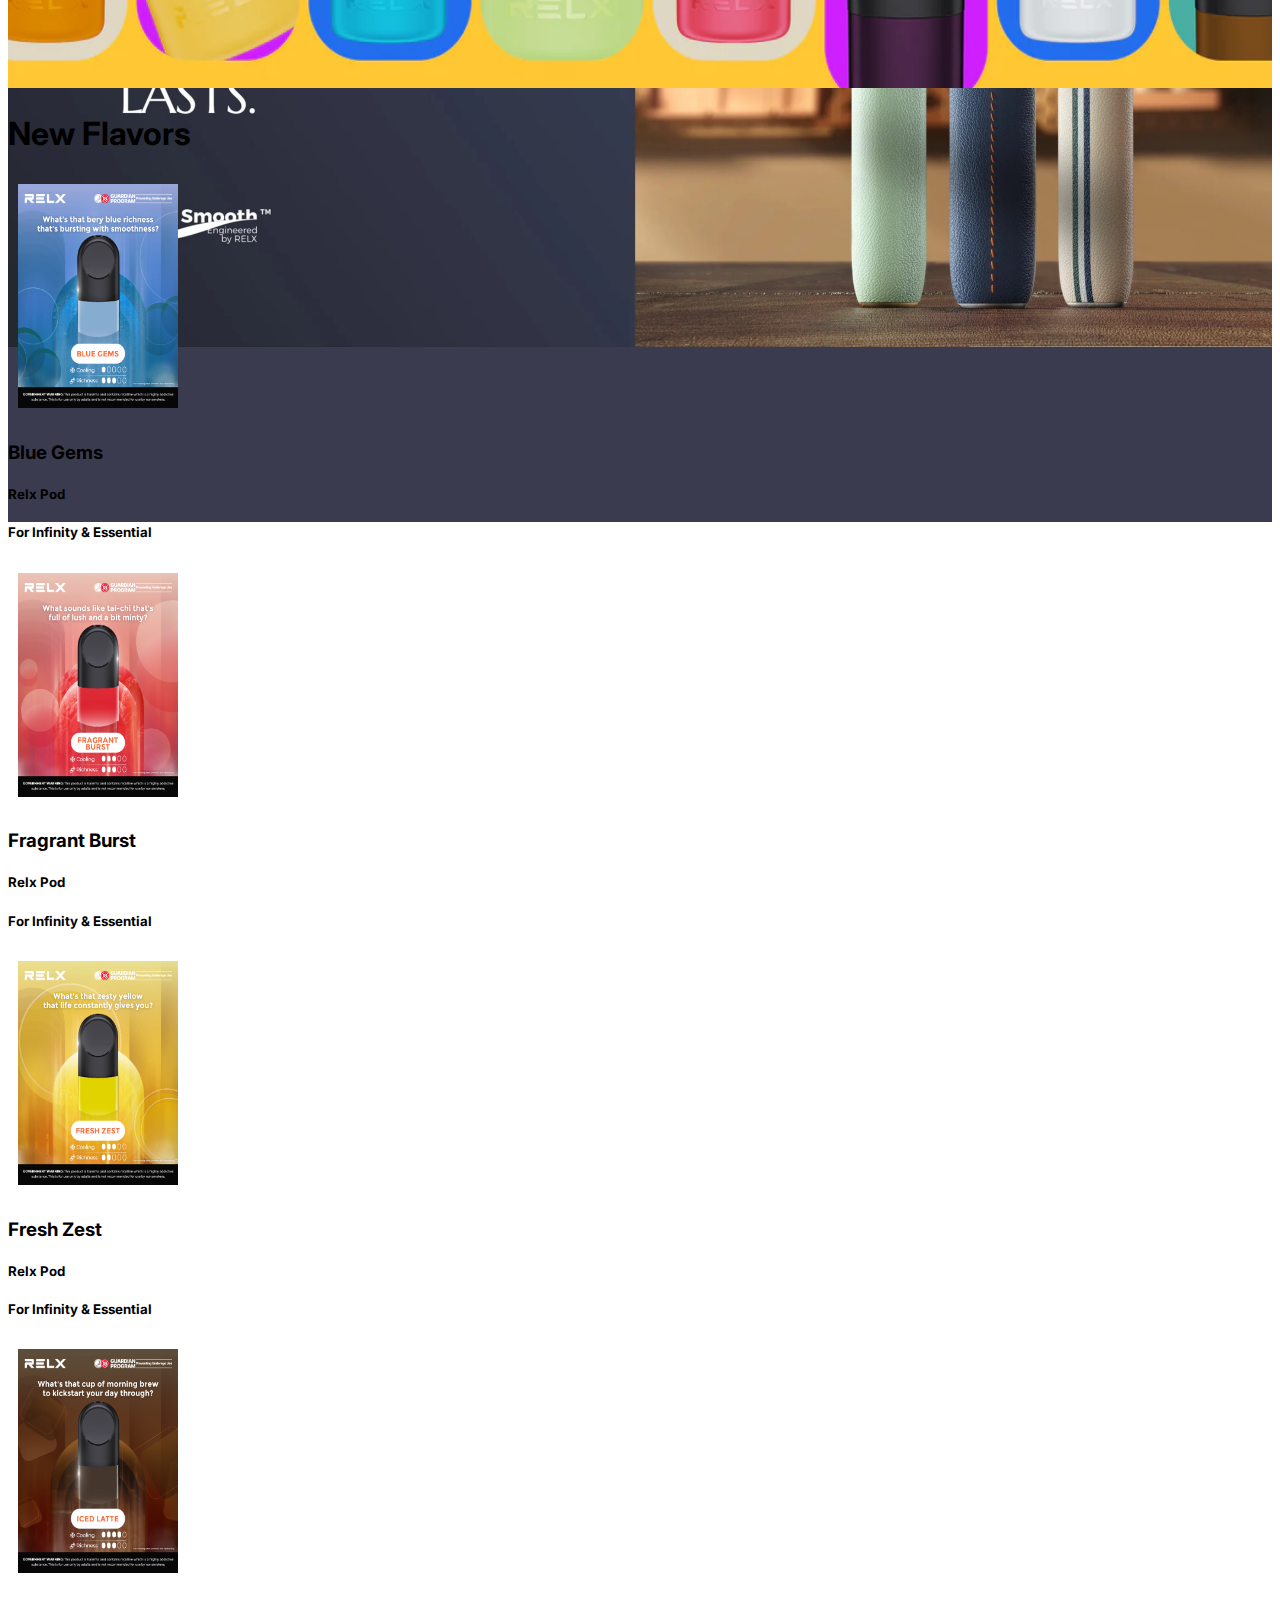
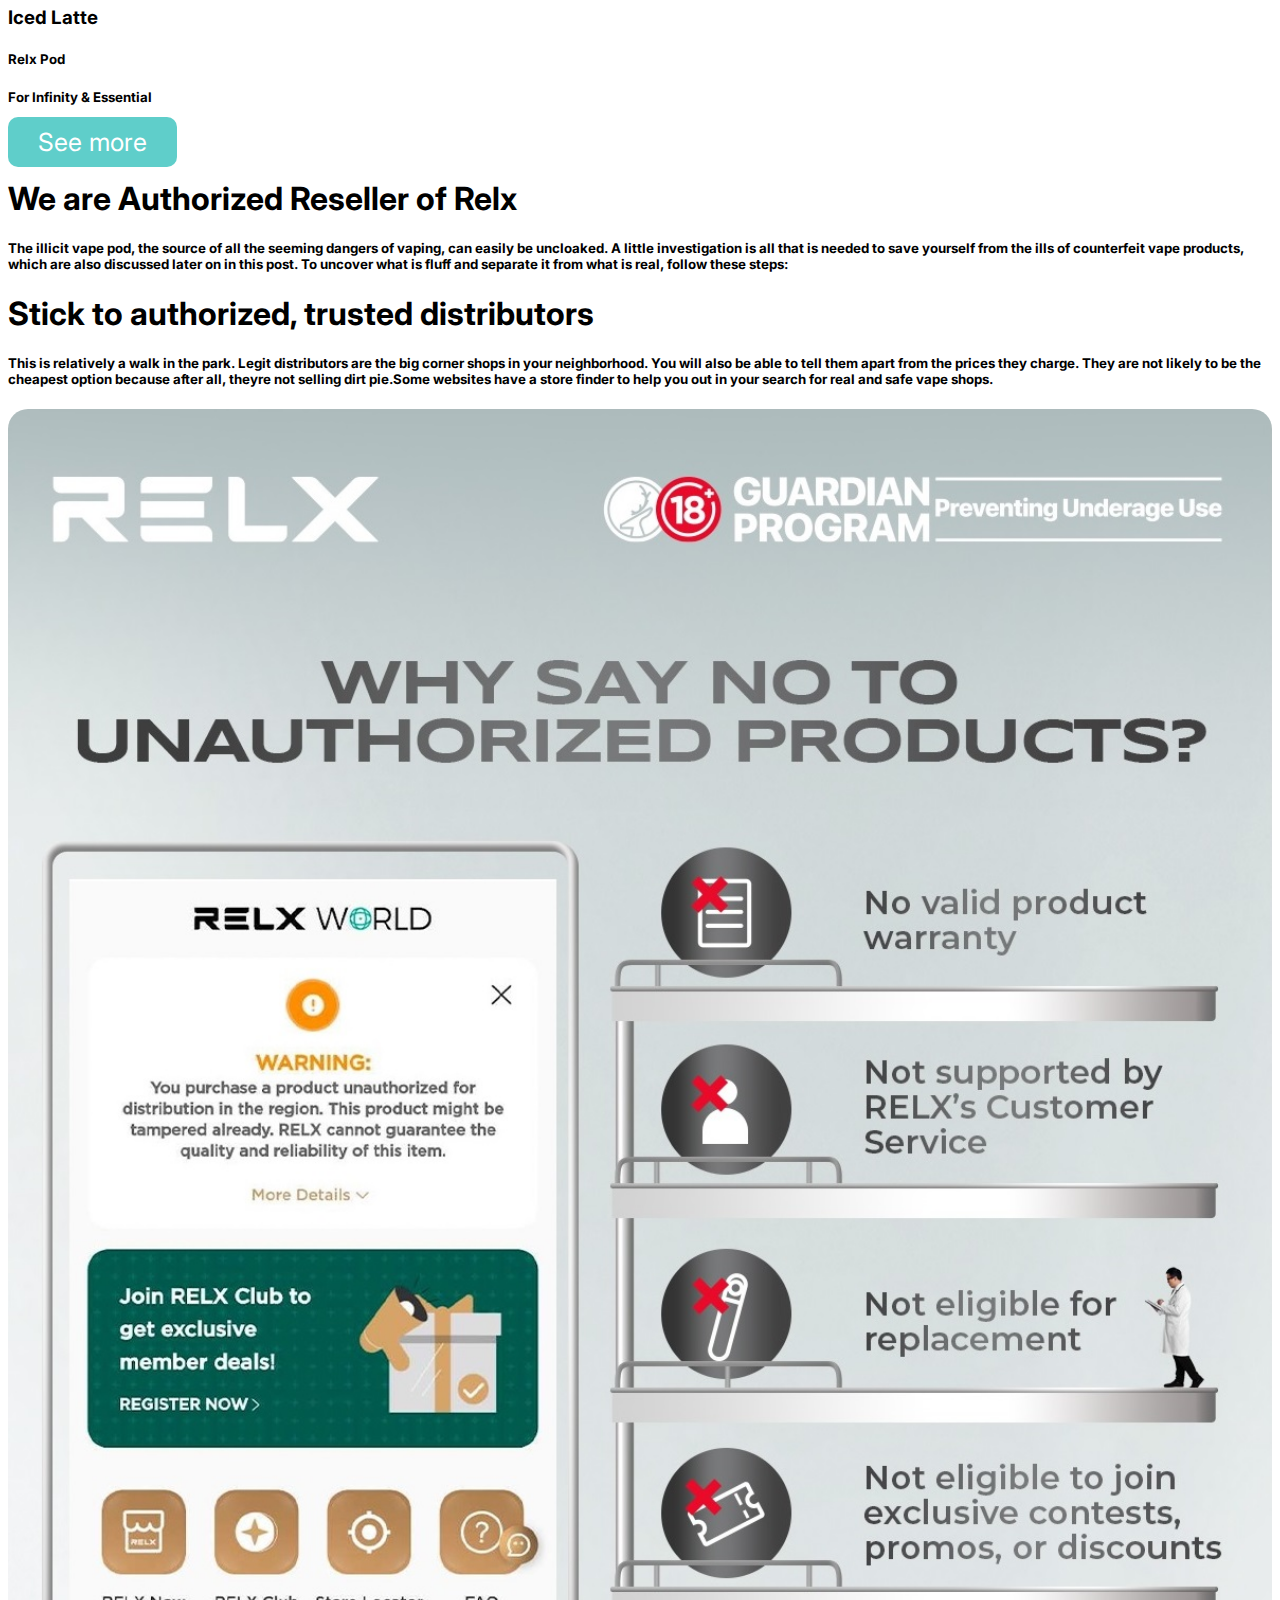
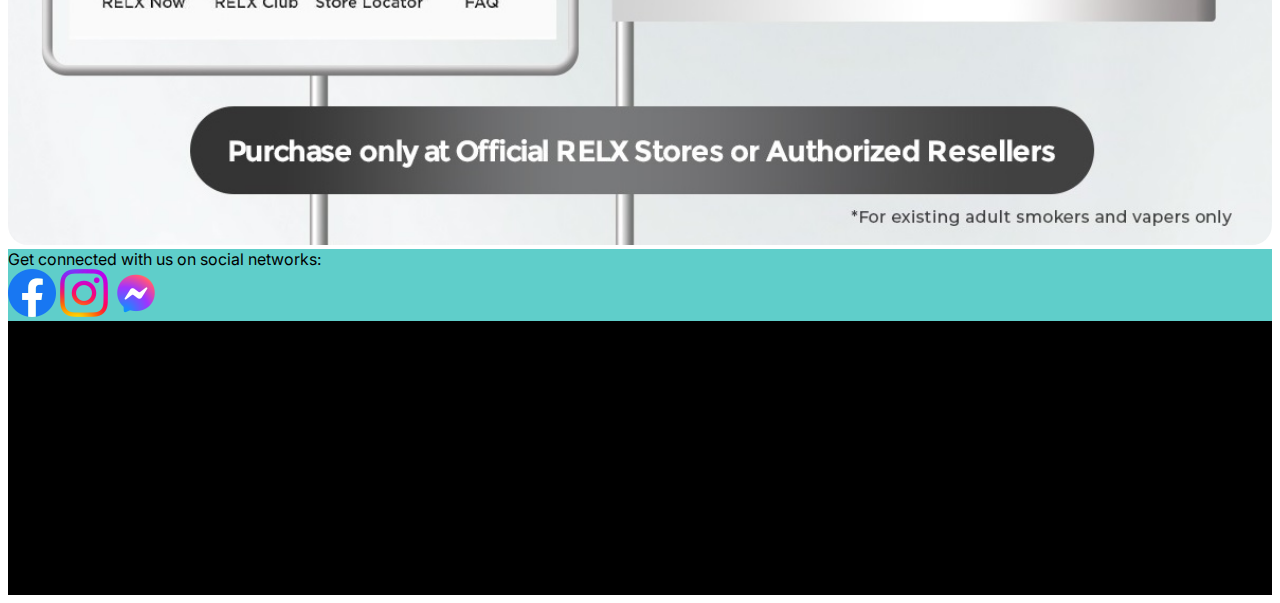
==== commit 310d77ab: "3rd commit" ====
--- a/relx-mp1/index.html
+++ b/relx-mp1/index.html
@@ -16,7 +16,7 @@
           <nav class="navbar navbar-expand-lg nbar fixed-top">
             <div class="container-fluid ">
               
-                  <img src="/images/icons/icon.png" alt="Relx-Puff" width="300" height="70" class="d-inline-block align-text-top">
+                  <img src="images/icons/icon.png" alt="Relx-Puff" width="300" height="70" class="d-inline-block align-text-top">
                    
                 </a>
                 
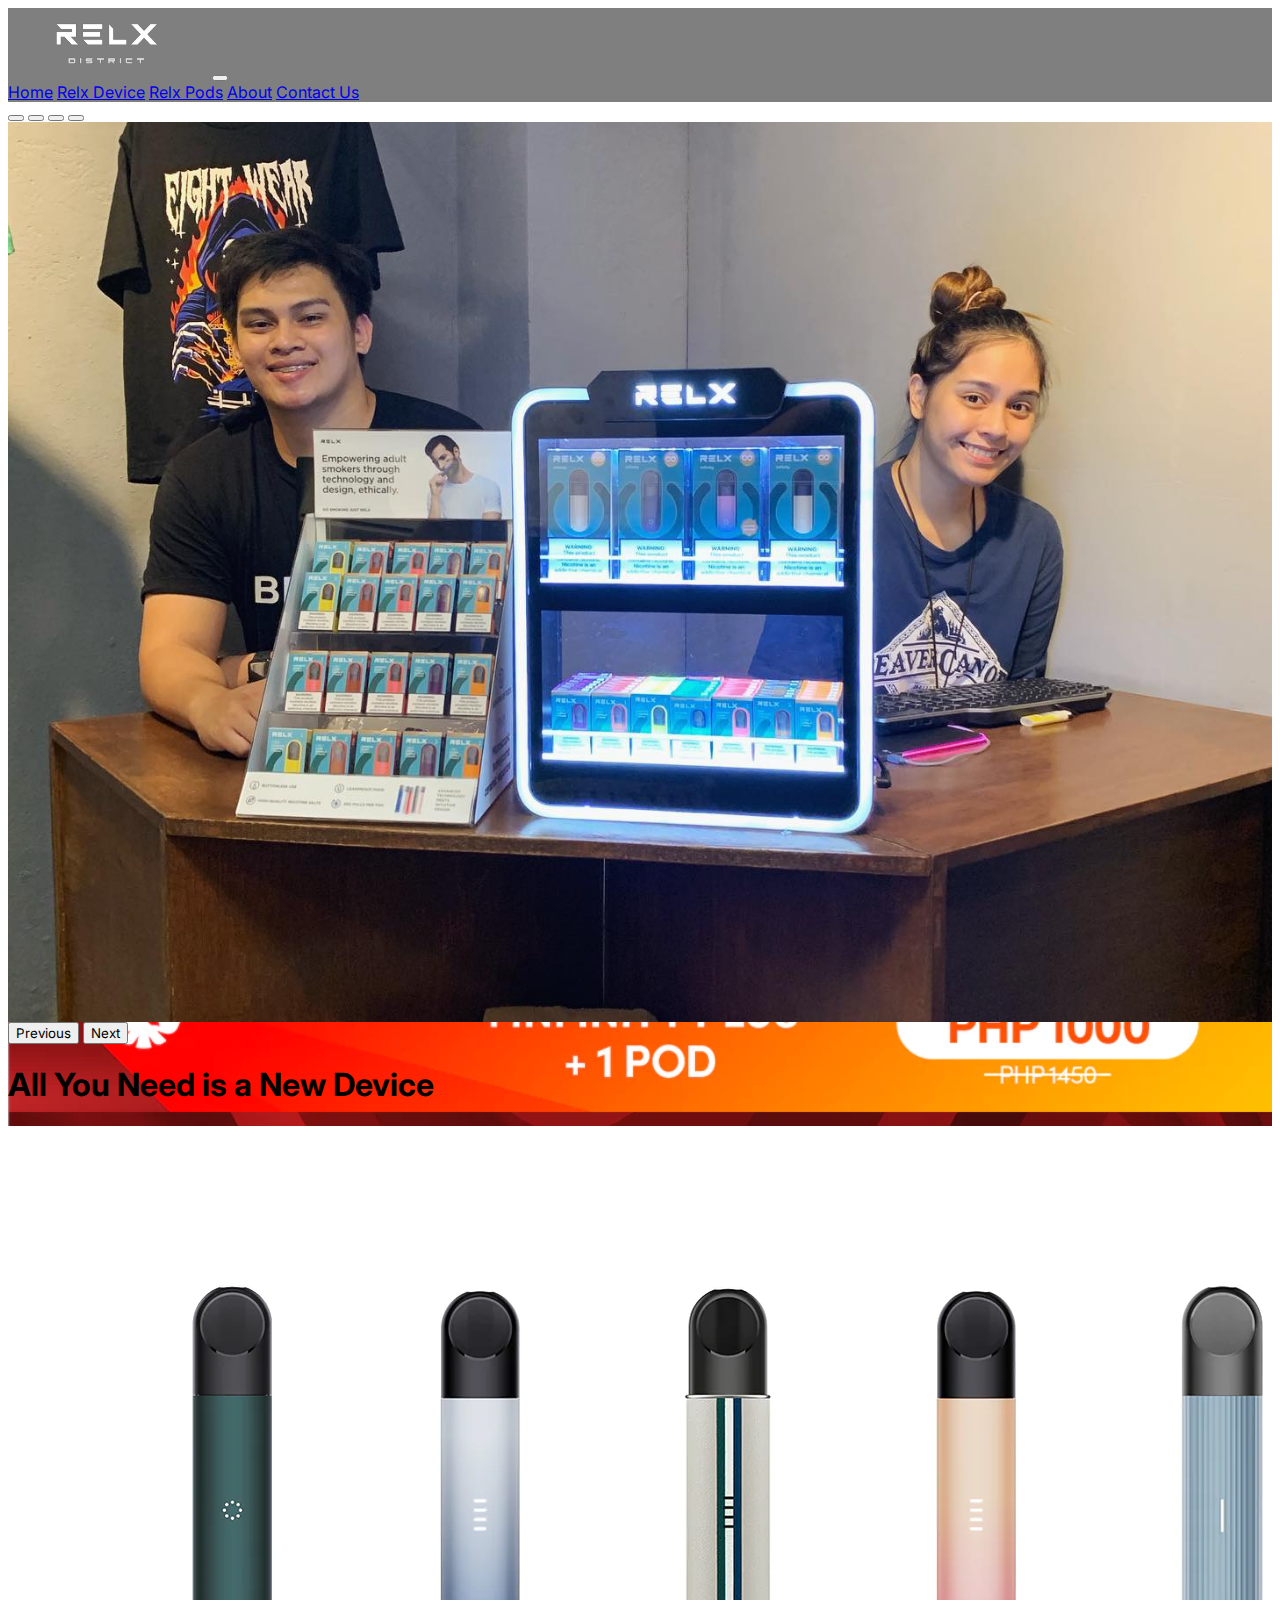
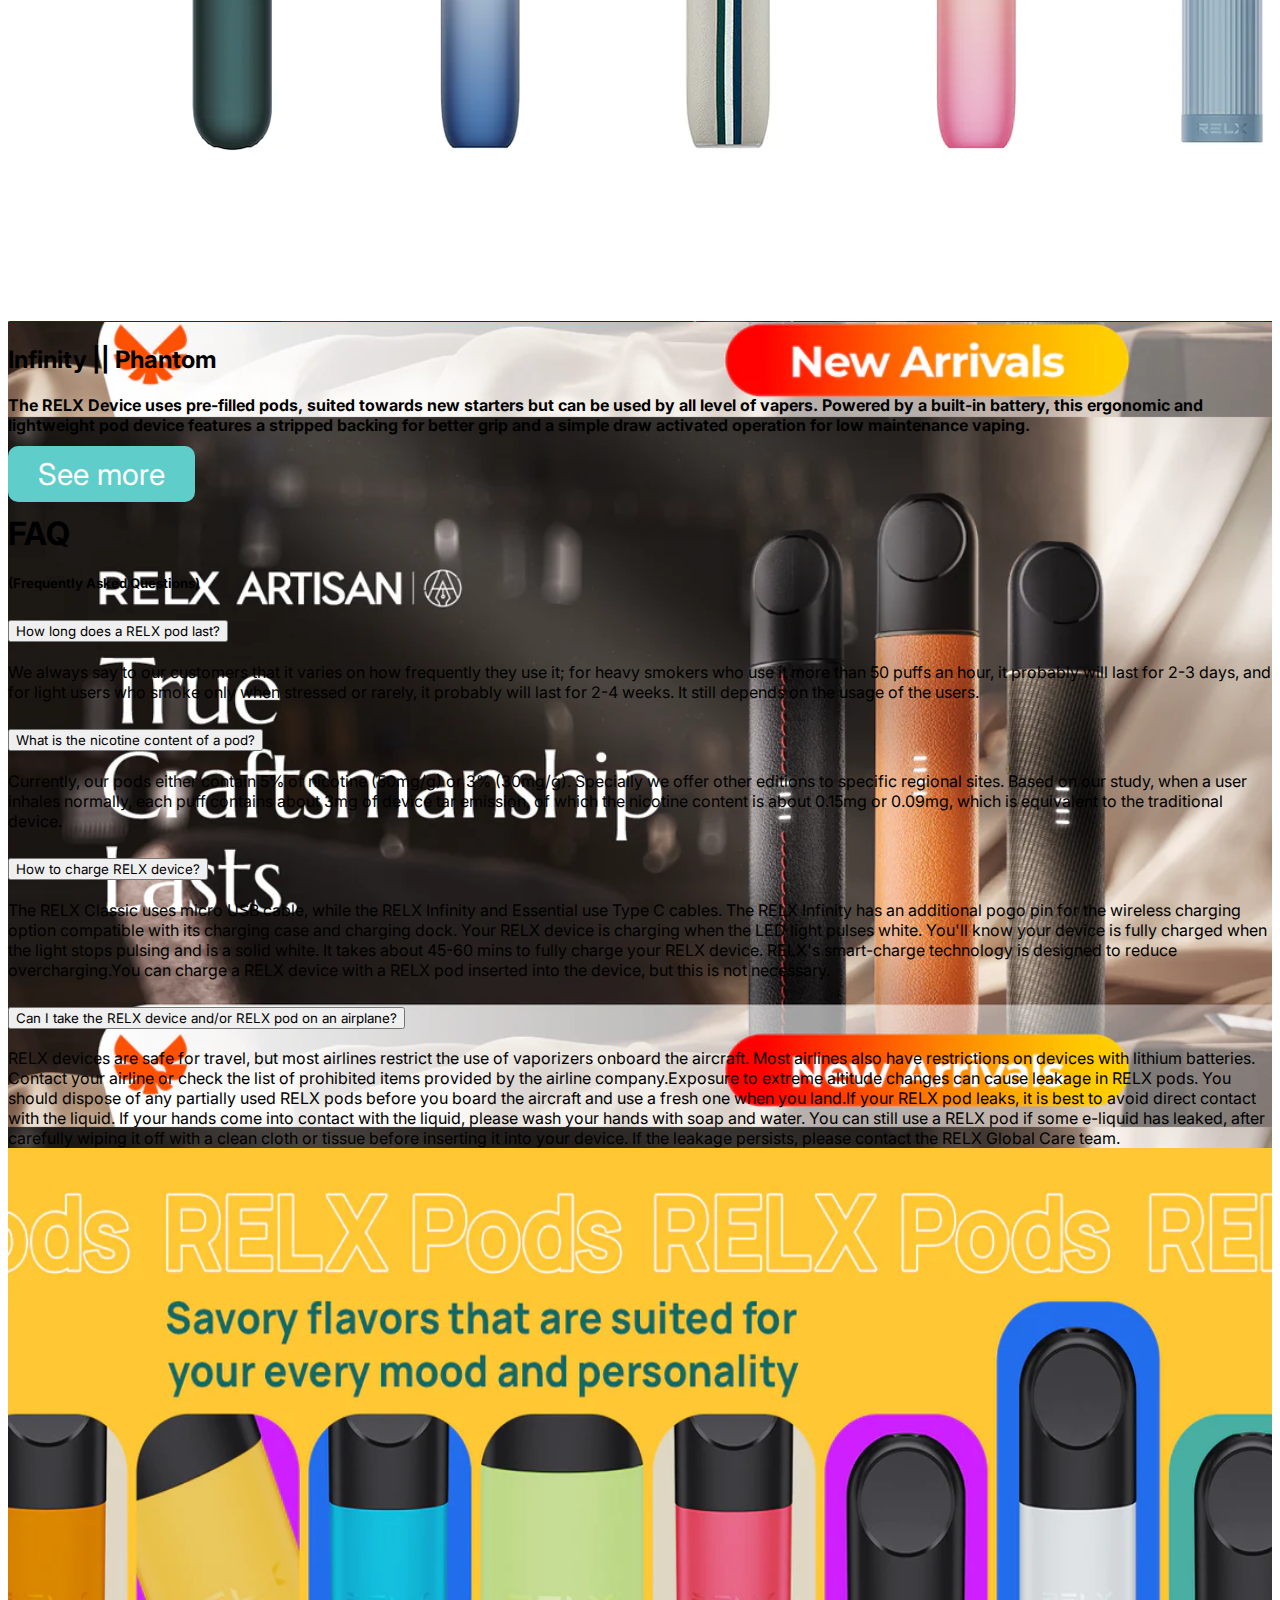
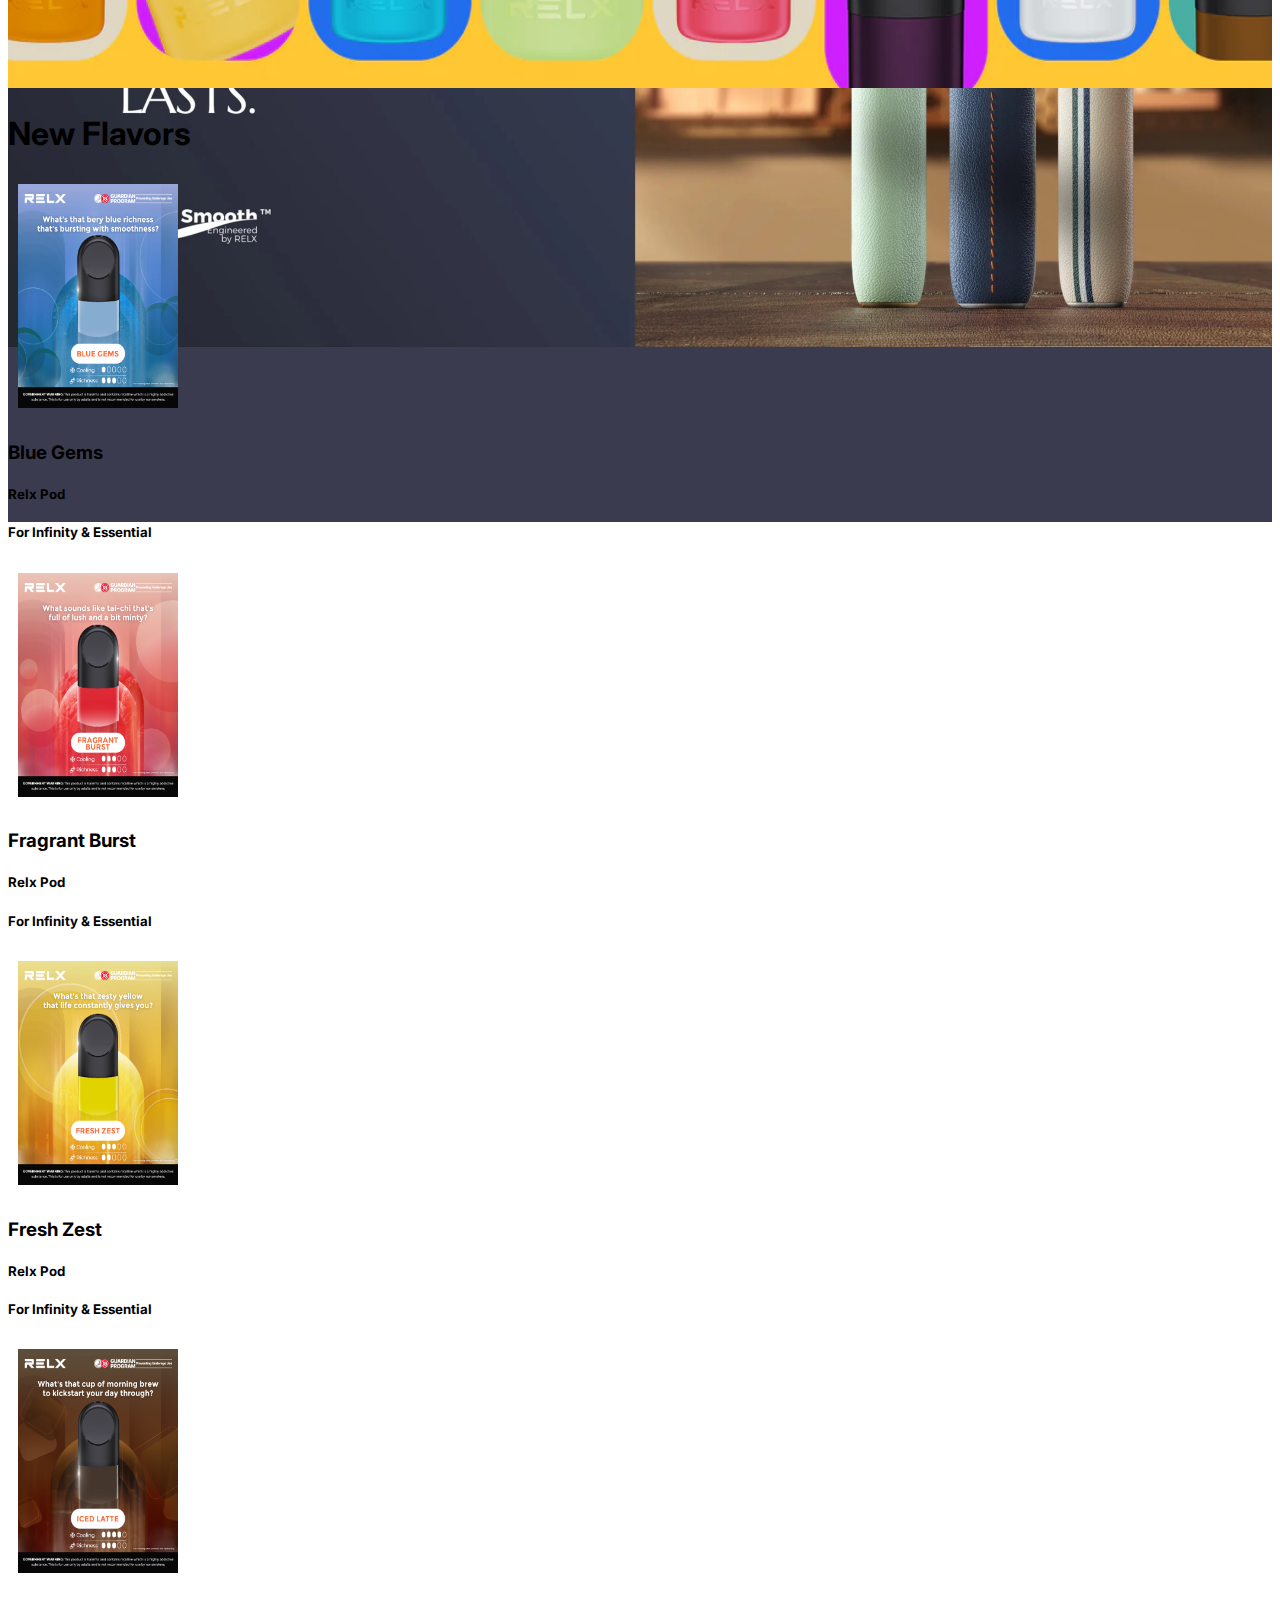
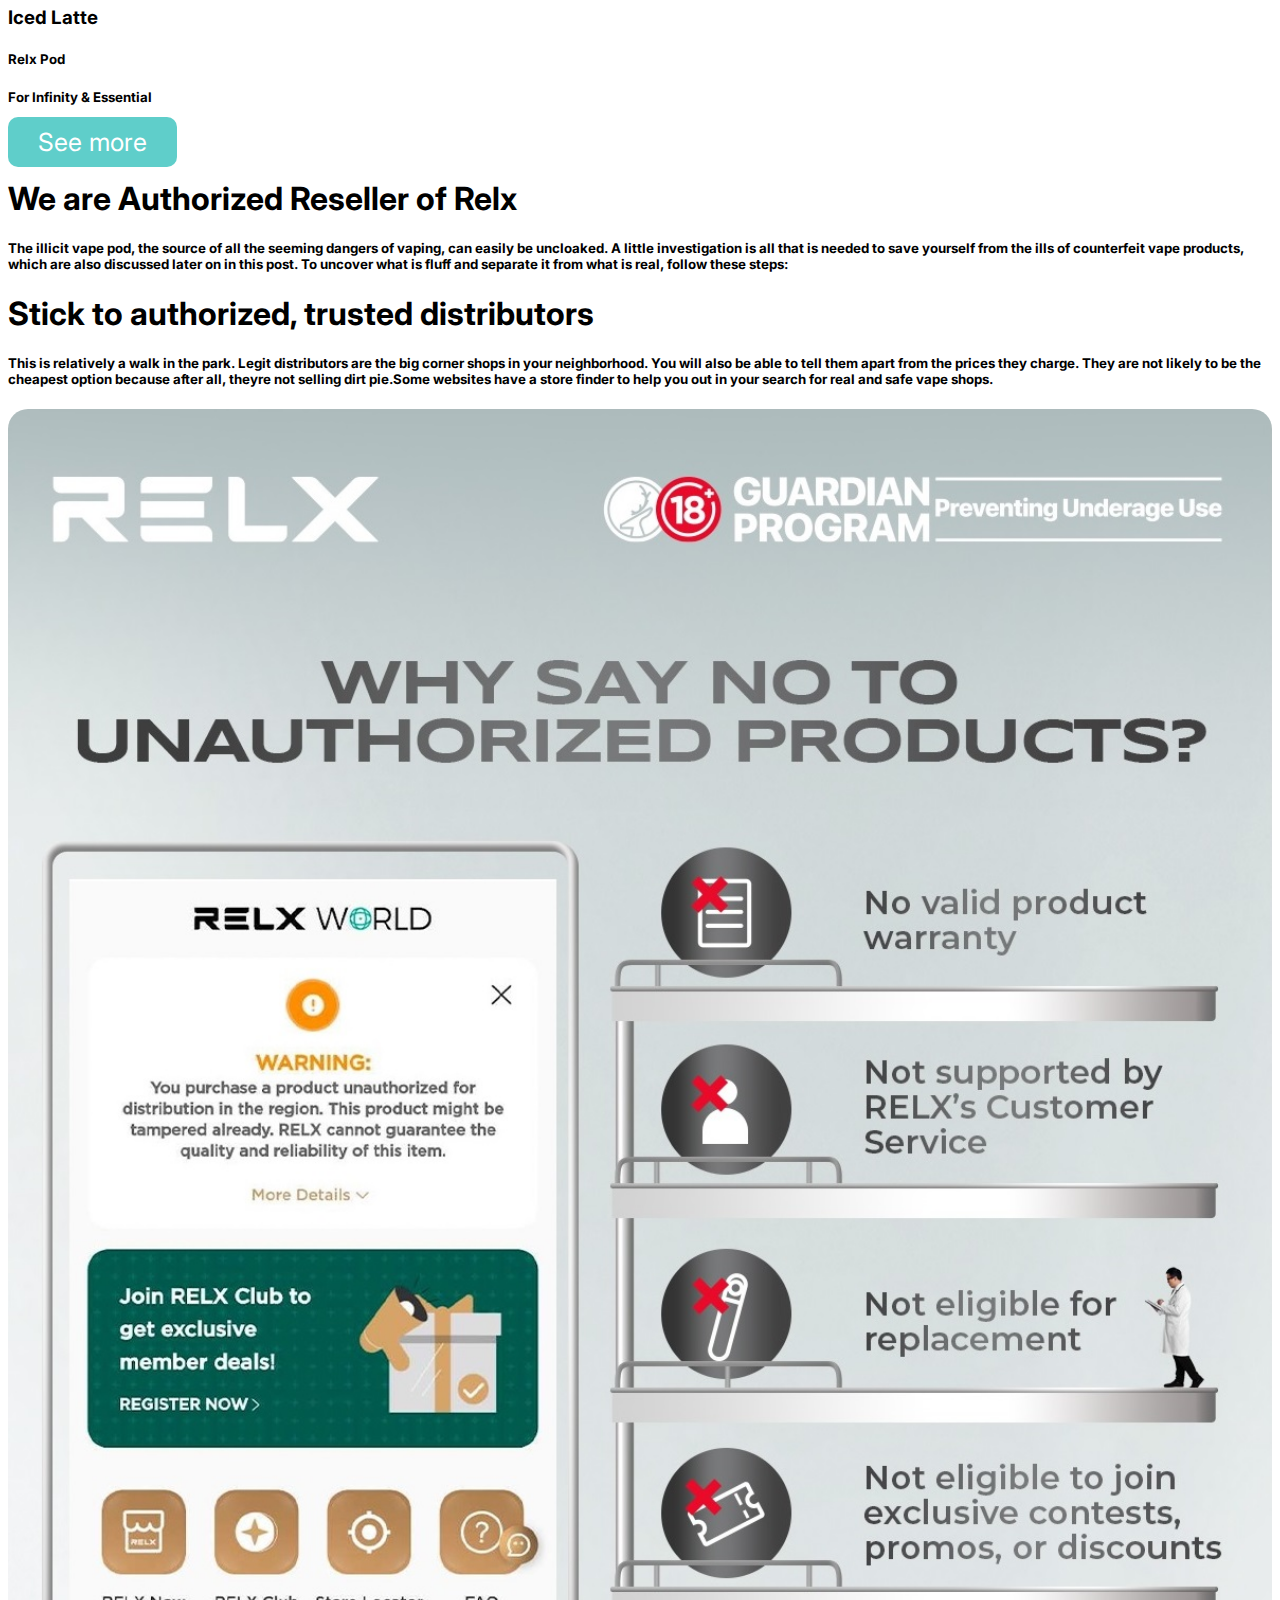
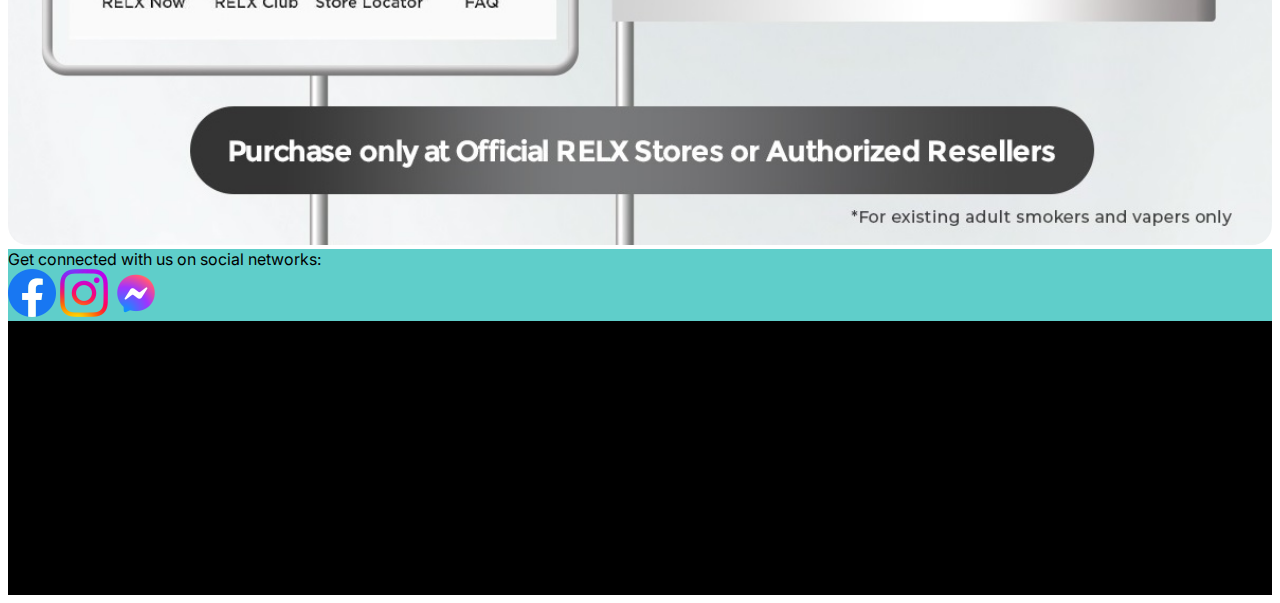
==== commit 3e5070c2: "4th commit" ====
--- a/relx-mp1/index.html
+++ b/relx-mp1/index.html
@@ -16,7 +16,7 @@
           <nav class="navbar navbar-expand-lg nbar fixed-top">
             <div class="container-fluid ">
               
-                  <img src="images/icons/icon.png" alt="Relx-Puff" width="300" height="70" class="d-inline-block align-text-top">
+                  <img src="images/icons/icon.png" alt="Relx-Puff" width="200" height="70" class="d-inline-block align-text-top">
                    
                 </a>
                 
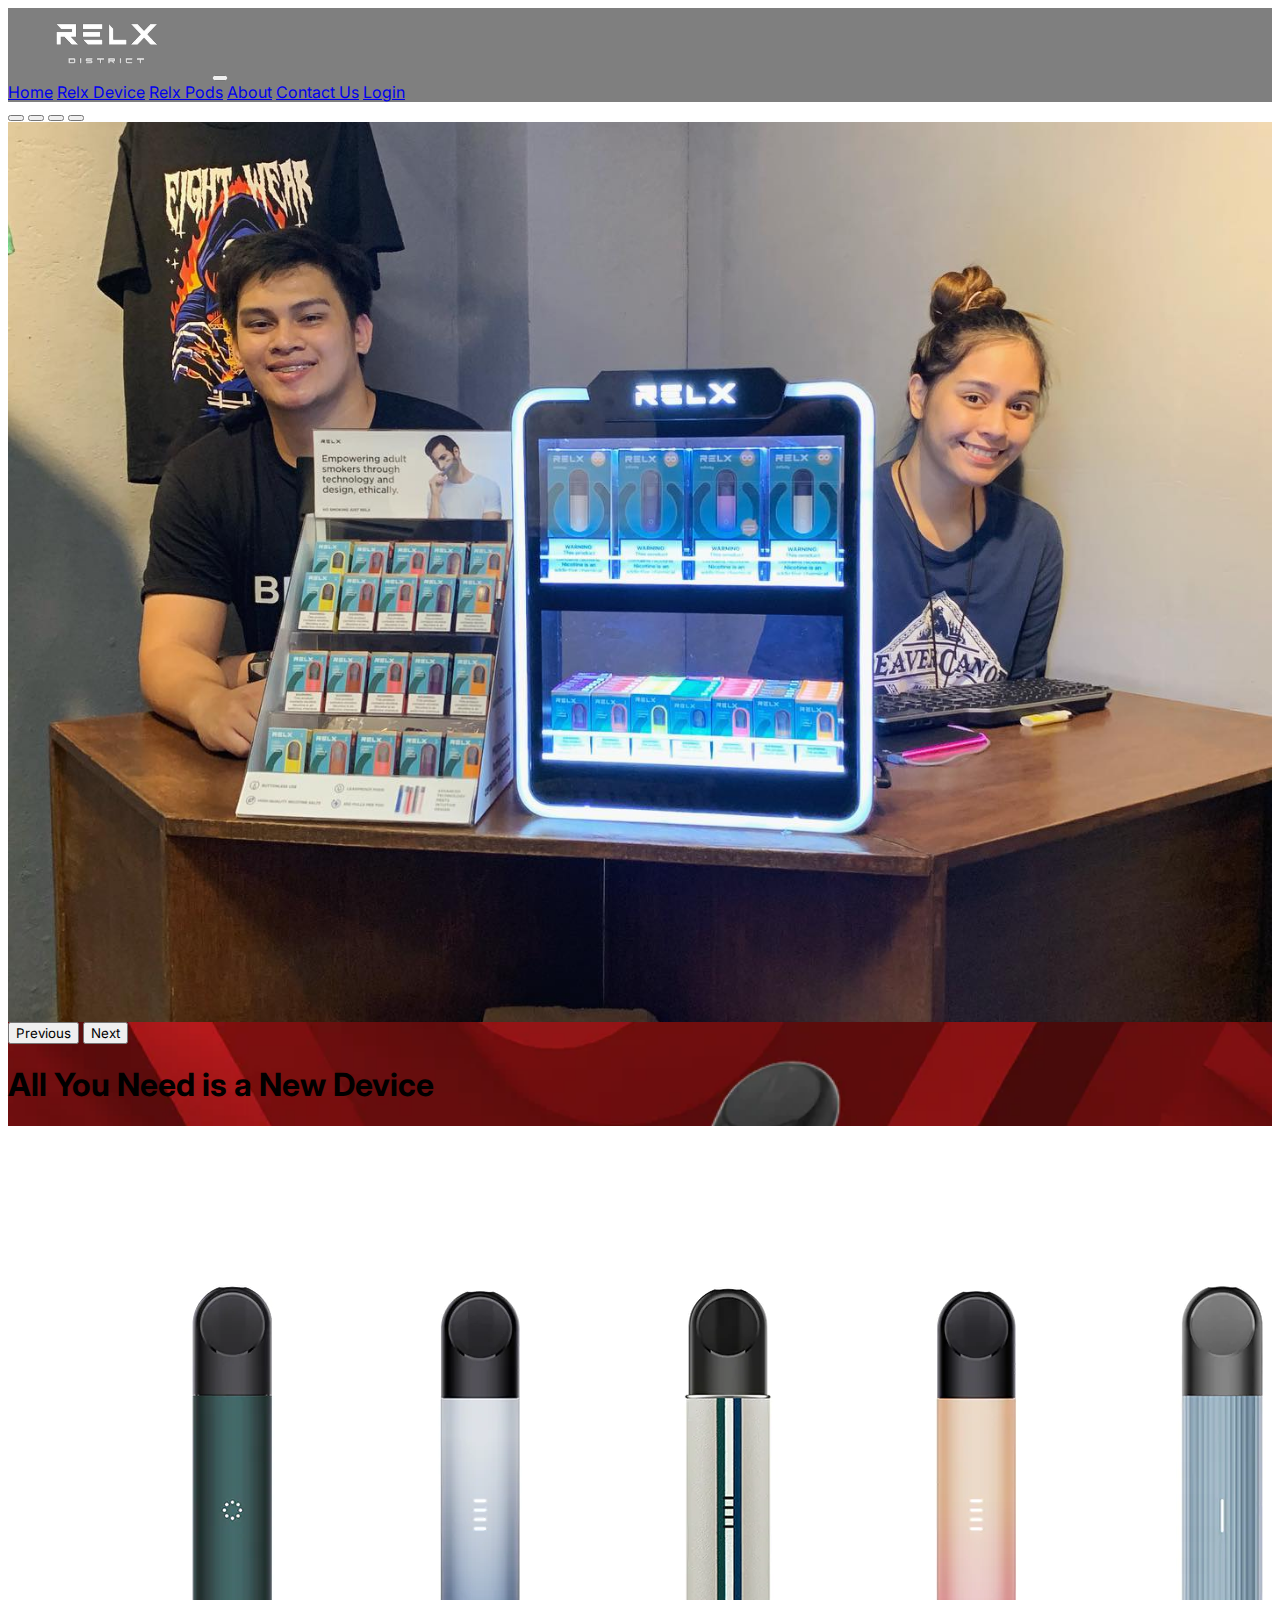
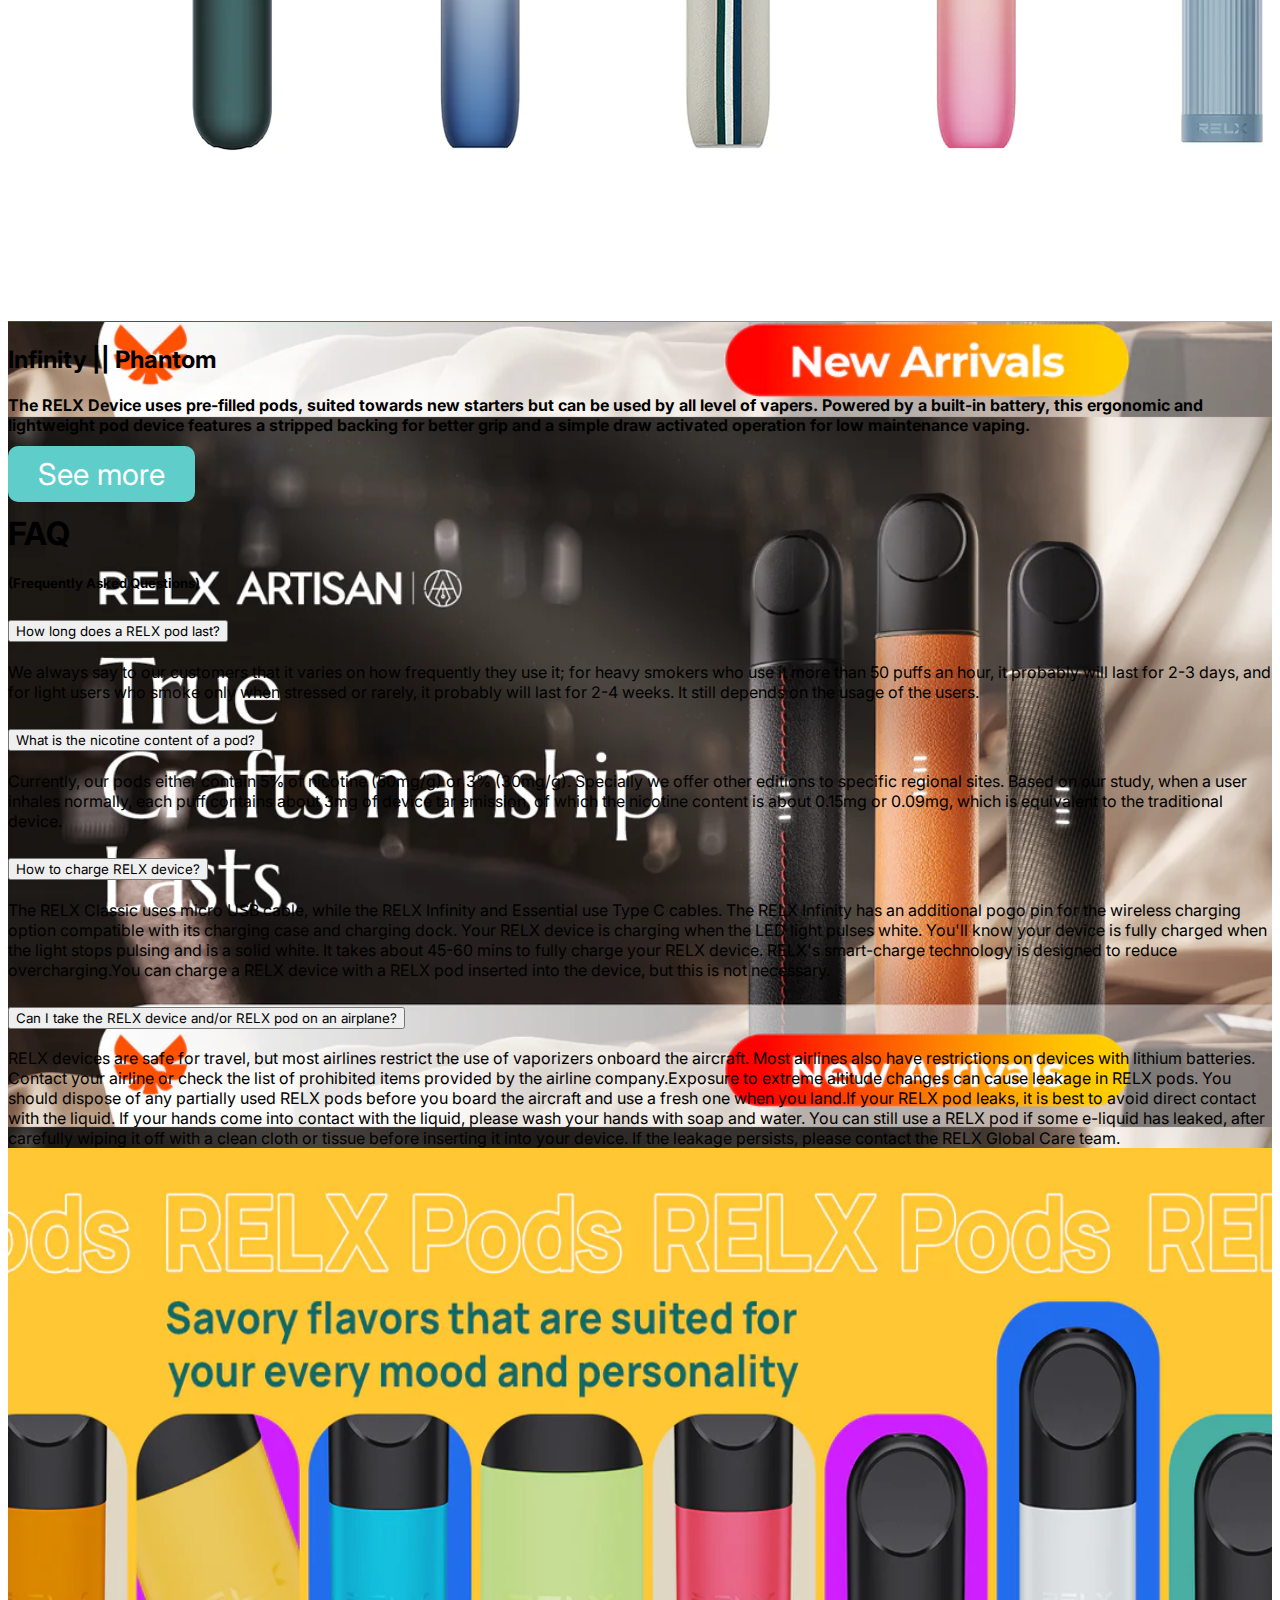
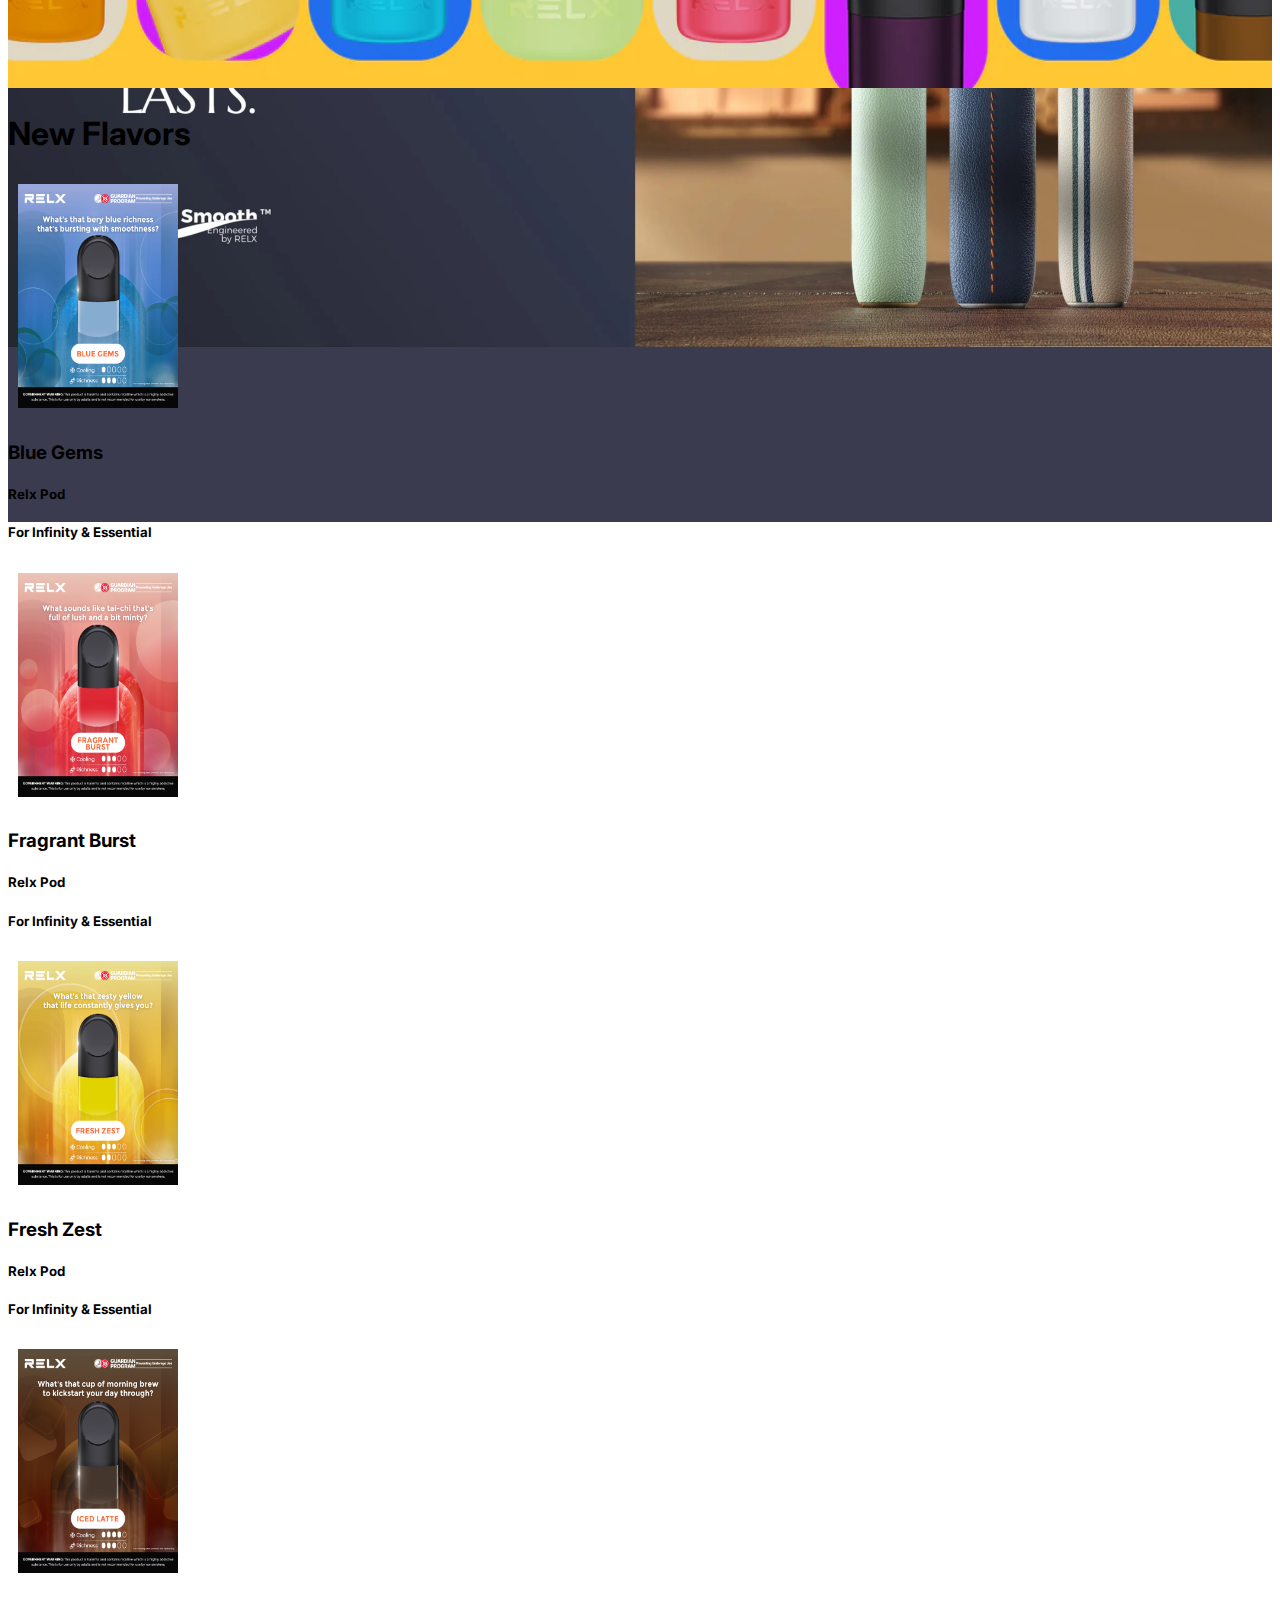
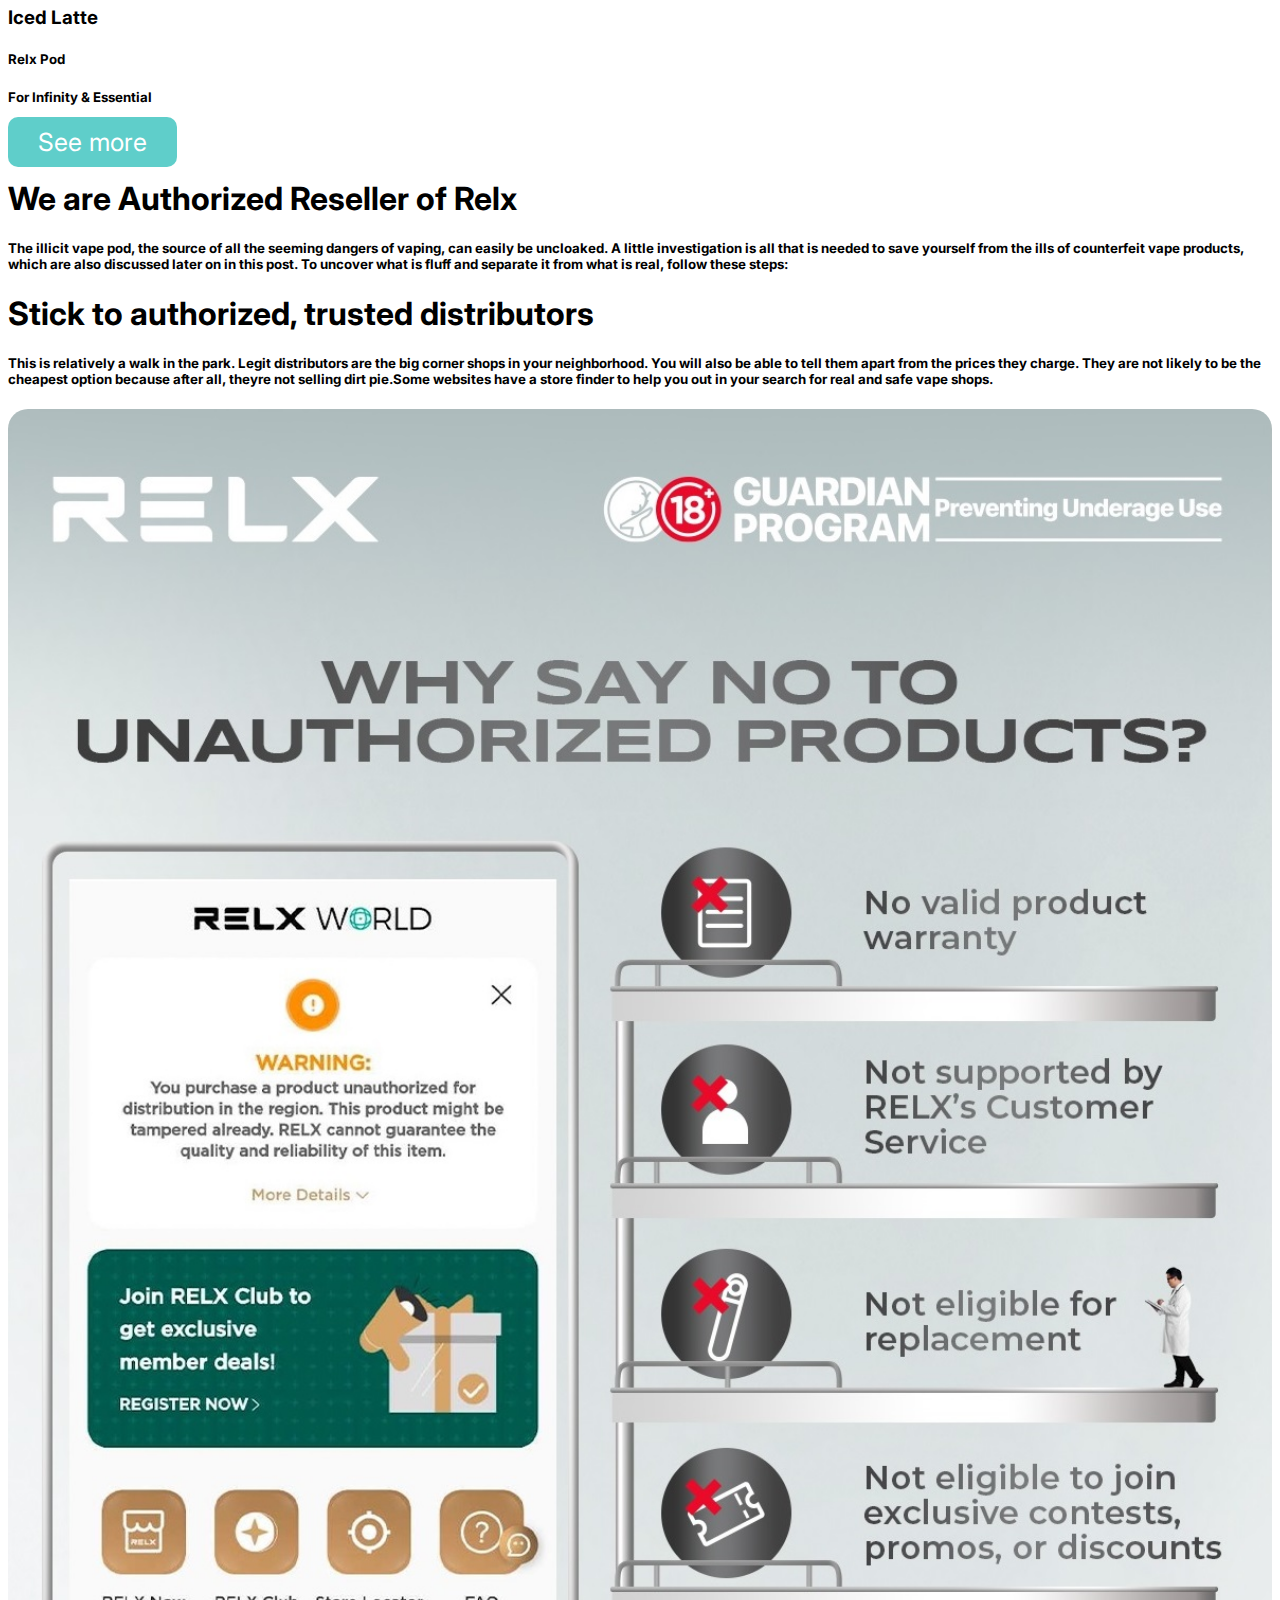
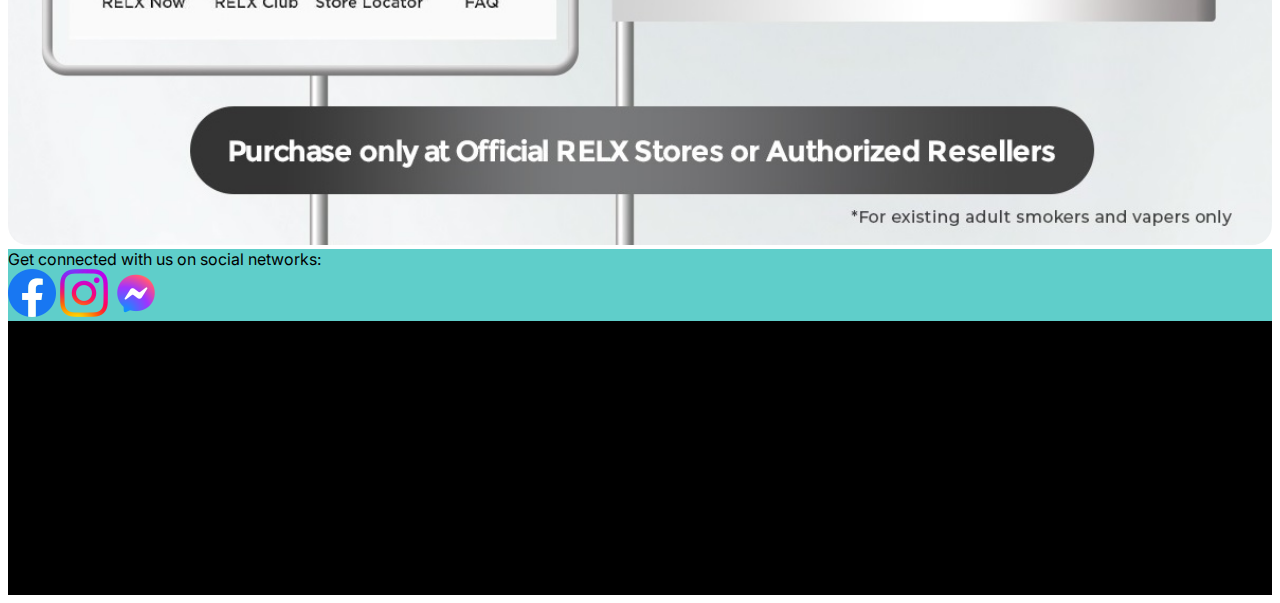
==== commit 388c9db9: "Add files via upload" ====
--- a/relx-mp1/index.html
+++ b/relx-mp1/index.html
@@ -30,6 +30,7 @@
               <a class="nav-link text-white mx-2" id="navpods" href="pods.html">Relx Pods</a>
               <a class="nav-link text-white mx-2" id="navabout" href="about.html">About</a>
               <a class="nav-link text-white mx-2" id="navcontact" href="Contact.html">Contact Us</a>
+              <a class="nav-link text-white mx-2" id="navcontact" href="login.html">Login</a>
               
             </div>
           </div>
@@ -54,7 +55,7 @@
     <div class="carousel-inner">
       <div class="carousel-item active ci-1" data-bs-interval="3000">
       </div>
-      <div class="carousel-item ci-2" data-bs-interval="10000">
+      <div class="carousel-item ci-2" data-bs-interval="3000">
       </div>
       <div class="carousel-item ci-3" data-bs-interval="2000">
       </div>
@@ -87,7 +88,7 @@
               <div class="container text-center">
                 <h2 class="text-center px-5 py-3 fw-bold">Infinity || Phantom</h2>
                 <h4 class="text-center  mb-3 pb-4"> The RELX Device uses pre-filled pods, suited towards new starters but can be used by all level of vapers. Powered by a built-in battery, this ergonomic and lightweight pod device features a stripped backing for better grip and a simple draw activated operation for low maintenance vaping.  </h5>  
-                <a href="device.html" class="device-link mt-5 mb-5 ">See more</a>
+                <a href="device.html" class="device-linked mt-5 mb-5 ">See more</a>
               </div>
             </div>
         </div>
--- a/relx-mp1/main.css
+++ b/relx-mp1/main.css
@@ -42,8 +42,7 @@
 }
 .ci-2{
     background-image: url(images/background-images/infitinityplus1pod.jpg);
-    background-size: contain;
-   
+    background-size: cover
 }
 .ci-3{
     background-image: url(images/background-images/craftmanship.jpg);
@@ -59,16 +58,15 @@
 .device-section{
     margin:0;
     width: 100%;
-}
-
-.device-link{
+}                                                                                                                                                                                                                                                                                                                                                                                                                                                                                                                                                                                                                                                                                                                                                                                                                                                                                                                                                                                                                                                                                                                                                                                                                                                                                                                                                                                                                                                                                                                               
+
+.device-linked {
     background-color: #5fceca;
     font-size: 30px;
     padding: 10px 30px;
     color: white;
     text-decoration: none;
-    border-radius: 10px;
-    
+    border-radius: 10px; 
 }
 
 .pods-images{
@@ -108,7 +106,7 @@
 .devicepage-head h1{
     font-weight: bold;
     font-size: 6rem;
-    font-family:Verdana, Geneva, Tahoma, sans-serif;
+    font-family:Verdana, Tahoma, sans-serif;
     padding-top:8%;
 }
 
@@ -200,6 +198,95 @@
     margin-top: 15vh;
     height: 70px;
 }
+
+.numberOfItem button,.numberOfItem input{
+   width: 40px;
+    border-radius: 10px;
+    padding: 5px;
+    margin:0;
+    background-color: red;
+    color: white;
+}
+
+.tab-section-loginpage{
+    height: 100vh;
+    width: 100%;
+    margin-top: 50px;
+    
+}
+
+#loginForm{
+    margin-left: 25%;
+    height: 100%;
+    padding: 10px;
+    background-color: rgba(255, 255, 255, 0.765);
+    width: 60%;
+    border-radius: 15px;
+}
+
+#loginForm form input[type=text], #loginForm form input[type=password], #loginForm form input[type=button]{
+    height: 50px;
+    width: 90%;
+   border-width: 1px;
+   border-radius: 5px;
+    background-color: rgba(243, 243, 243, 0.614);
+}
+
+#loginForm form input[type=button]{
+    background-color: #5fceca;
+    color:white;
+}
+
+#loginForm form button{
+    color:#5fceca;
+    font-size: larger;
+    font-weight: bold;
+}
+
+.login-background{
+    height: 82vh;
+    width: 100%;
+}
+
+.login-content {
+    background-color: rgba(255, 255, 255, 0.765) ;
+    height: 100%;
+    border-radius: 20px;
+}
+
+.login-content p {
+    font-size: 20px;
+}
+
+.Signup-content{
+    
+    height:75vh ;
+    width: 25%;
+    background-color: rgba(255, 255, 255, 0.765);
+    margin: 0 40%;
+    border-radius: 15px;
+}
+.Signup-content input{
+    height: 40px;
+   border-width: 1px;
+   border-radius: 5px;
+background-color: rgba(243, 243, 243, 0.614);
+width: 250px;
+
+}
+.signup-bg{
+ height: 80vh;
+ background-image: url(images/background-images/login-page.jpg);
+ background-position: center;
+ padding-top:20px;
+}
+.Signup-content input[type=button]{
+    background-color: #5fceca;
+    color: white;
+}
+
+
+
 /* Scroll bar */
 
 ::-webkit-scrollbar{
@@ -266,7 +353,7 @@
         visibility: hidden;
     }
 
- 
-    
-}
-
+
+    
+}
+
